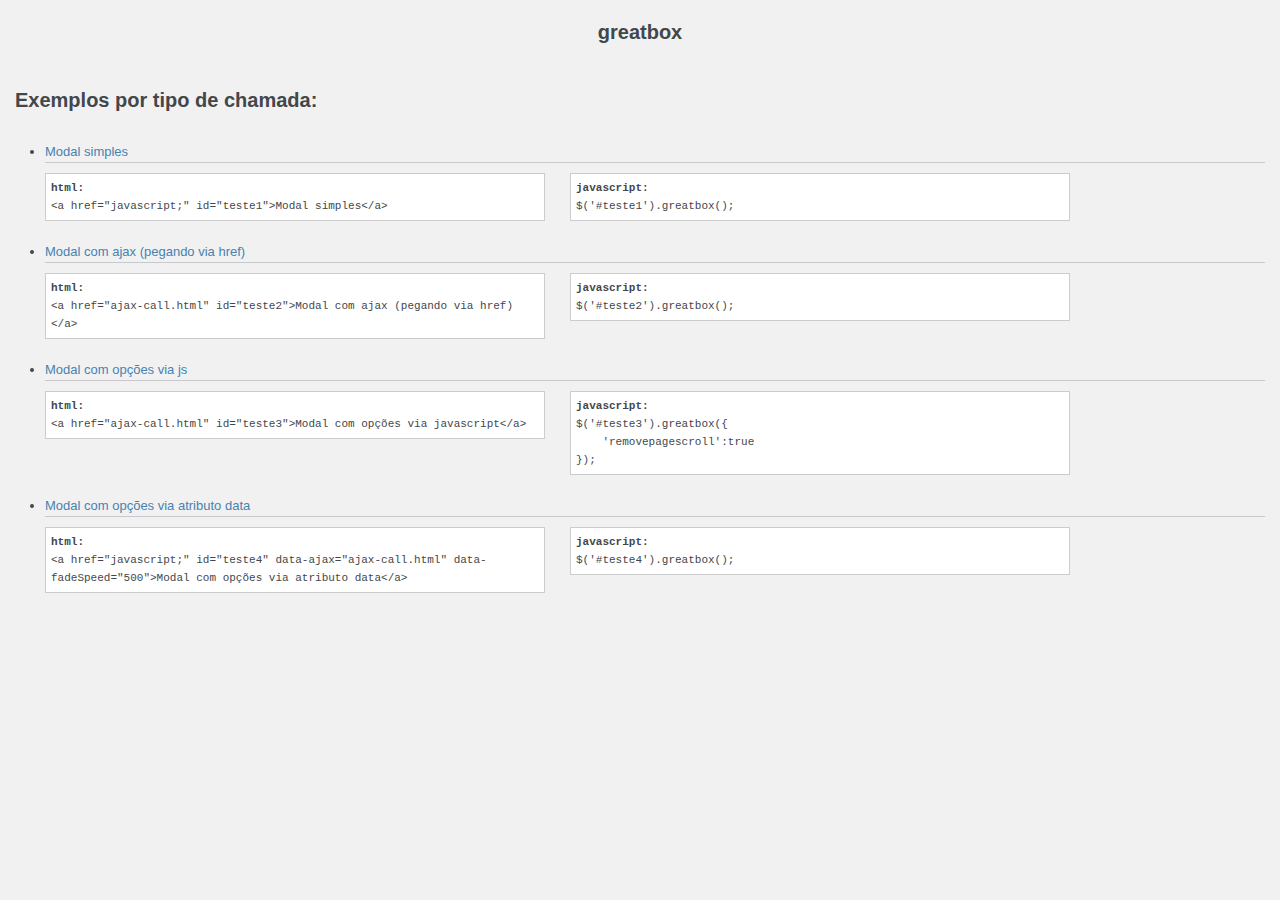
==== index.html @ 9ee6f51a "Centrarlizar modal e remover scroll" ====
<!DOCTYPE HTML>
<html lang="en-US">
<head>
	<meta charset="UTF-8">
	<title>GreatBox - A great jQuery lighbox plugin</title>
	<link rel="stylesheet" type="text/css" href="css/style.css" media="all">
	<script type="text/javascript" src="js/jquery-1.8.2.min.js"></script>
	<script type="text/javascript" src="js/jquery.greatbox.js"></script>
	
	<script type="text/javascript">
		$(document).ready(function(){
			/* Demonstrações  */

			//Modal simples
			$('#teste1').greatbox();

			//Modal com ajax simples
			$('#teste2').greatbox();

			//Modal com opções via js
			$('#teste3').greatbox({'removepagescroll': true});

			//Modal com opções via data
			$('#teste4').greatbox();
		});
	</script>
</head>

<body>
	<div class="entry-content">
		<h1 class="entry-title">greatbox</h1>
		
		<h2>Exemplos por tipo de chamada:</h2>
		<ul>
			<!-- Modal simples -->
			<li>
				<a href="javascript:;" id="teste1">Modal simples</a>
				<code>
					<strong>html:</strong> <br />
					&lt;a href="javascript;" id="teste1"&gt;Modal simples&lt;/a&gt;
				</code>
				<code>
					<strong>javascript:</strong> <br />
					$('#teste1').greatbox();
				</code>
			</li>

			<!-- Modal com ajax simples -->
			<li>
				<a href="ajax-call.html" id="teste2">Modal com ajax (pegando via href)</a>
				<code>
					<strong>html:</strong> <br />
					&lt;a href="ajax-call.html" id="teste2"&gt;Modal com ajax (pegando via href)&lt;/a&gt;
				</code>
				<code>
					<strong>javascript:</strong> <br />
					$('#teste2').greatbox();
				</code>
			</li>

			<!-- Modal com opções via JS -->
			<li>
				<a href="ajax-call.html" id="teste3">Modal com opções via js</a>
				<code>
					<strong>html:</strong> <br />
					&lt;a href="ajax-call.html" id="teste3"&gt;Modal com opções via javascript&lt;/a&gt;
				</code>
				<code>
					<strong>javascript:</strong> <br />
					$('#teste3').greatbox({<br/>
					&nbsp;&nbsp;&nbsp;&nbsp;'removepagescroll':true <br />
					});
				</code>
			</li>

			<!-- Modal com opções via data -->
			<li>
				<a href="javascript;" id="teste4" data-ajax="ajax-call.html" data-fadeSpeed="0" data-removepagescroll="true">Modal com opções via atributo data</a>
				<code>
					<strong>html:</strong> <br />
					&lt;a href="javascript;" id="teste4" data-ajax="ajax-call.html" data-fadeSpeed="500"&gt;Modal com opções via atributo data&lt;/a&gt;
				</code>
				<code>
					<strong>javascript:</strong> <br />
					$('#teste4').greatbox();
				</code>
			</li>
		</ul>
	</div>
</body>
</html>
---- css/style.css ----
/*
 * jQuery greatBox
 * 
 * @project		greatbox
 * @source		https://github.com/rafaheringer/greatbox
 * @version		0.1
 * @package 	layout css
 *
 */

/* 
 * Configurações obrigatórias para
 * o plugin funcionar corretamente.
 * Cuidado ao alterar esta parte.
 */

/* Para que ocupe o site todo */
#greatbox_blackout {
	top: 0px;
	left: 0px;
	right: 0px;
	bottom: 0px;
	z-index: 1000; /* Controle de profundidade na tela */
}

/* Posição fixa na tela, sem que seja afetado pelo scroll */
#greatbox_blackout,
#greatbox_error,
#greatbox {
	position: fixed;
}

#greatbox_loading {
	z-index: 1001; /* Controle de profundidade na tela */
}

#greatbox {
	z-index: 1002; /* Controle de profundidade na tela */
}

#greatbox_error {
	z-index: 1003; /* Controle de profundidade na tela */
}

/* 
 * Área de personalização. O css
 * a seguir serve para exemplo de
 * customização. 
 */
#greatbox_blackout {
	background: rgba(0,0,0,.5);
}

#greatbox {
	min-width: 400px;
	min-height: 200px;
	background: white;
	max-width: 500px;
}

#greatbox_loading {
	width: 100px;
	height: 100px;
	background: white;
	border-radius: 10px;
	position: fixed;
	top: 50%;
	left: 50%;
	margin: -50px 0 0 -50px;
	text-align: center;
}

.greatbox_loadingText {
	line-height: 100px;
}

#greatbox_error {
	width: 500px;
	top: 0;
	left: 50%;
	margin-left: -250px;
	background: white;
	border-radius: 0px 0px 10px 10px;
	text-align: center;
	box-shadow: 0px 0px 5px rgba(0,0,0,0.5);
}

.greatbox_errorText {
	padding: 5px 0px;
	display: block;
}

/*/////////////////////////////////////////////////*/
/*/////////////////////////////////////////////////*/
/*/////////////////////////////////////////////////*/
/*/////////////////////////////////////////////////*/
/*/////////////////////////////////////////////////*/
@import url(http://fonts.googleapis.com/css?family=Copse);html,body,div,span,applet,object,iframe,h1,h2,h3,h4,h5,h6,p,blockquote,pre,a,abbr,acronym,address,big,cite,code,del,dfn,em,font,img,ins,kbd,q,s,samp,small,strike,strong,sub,sup,tt,var,b,u,i,center,dl,dt,dd,ol,ul,li,fieldset,form,label,legend,table,caption,tbody,tfoot,thead,tr,th,td{margin:0;padding:0;border:0;outline:0;font-size:100%;vertical-align:baseline;background:transparent}body{line-height:1}ol,ul{list-style:none}blockquote,q{quotes:none}blockquote:before,blockquote:after,q:before,q:after{content:'';content:none}:focus{outline:0}ins{text-decoration:none}del{text-decoration:line-through}table{border-collapse:collapse;border-spacing:0}.clearfix:after{content:".";display:block;height:0;clear:both;visibility:hidden}.clearfix{display:inline-block}/*\*/.clearfix{display:block}/**/.none{display:none}body{font:13px/21px "Helvetica Neue",Helvetica,Arial,sans-serif;background:#f1f1f1;margin:15px;color:#43474c}.layout-2cr{background-image:url(images/bg-rtl.jpg);background-position:50% 0}.hidden{display:none}.alignleft{float:left}.alignright{float:right}.aligncenter{margin-left:auto;margin-right:auto;display:block;clear:both}.clear{clear:both;display:block;font-size:0;height:0;line-height:0;width:100%}a{border-bottom:1px solid #c7c9cd;color:#4882b1;text-decoration:none;-webkit-transition:color .1s linear;-moz-transition:color .1s linear;-ms-transition:color .1s linear;-o-transition:color .1s linear;transition:color .1s linear}a:hover{color:#43474c}#sidebar a{border-bottom:0}#sidebar a:hover{color:#fff}a img{border:0}a>img{vertical-align:bottom}p,pre,ul,ol,dl,dd,blockquote,address,table,fieldset,form,.gallery-row,.post-thumb,.author-bio,#logo{margin-bottom:20px}.navigation-links,.hfeed,.pinglist{margin-bottom:40px}.hentry{margin-bottom:50px}.widget .children,.entry-content ol ol,.entry-content ol ul,.entry-content ul ul,.comment-body ol ol,.comment-body ol ul,.comment-body ul ul,.widget ul ul{margin-bottom:0}h1,h2,h3,h4,h5,h6{font-weight:bold;padding:0}h1{font-size:24px;line-height:28px}h2{font-size:20px;line-height:22px;margin:0 0 20px 0}h3{font-size:16px;line-height:20px}h4{font-size:14px;line-height:18px}h5{font-size:12px;line-height:18px}h6{font-size:10px;line-height:16px}.entry-content h2{margin:40px 0 20px 0}.entry-content h3{margin:30px 0 15px 0}.page-title{color:#858c96;font-size:12px;font-weight:bold;margin-bottom:20px;text-align:center;text-transform:uppercase}.entry-title,.entry-title a{border-bottom:0;color:#43474c;font-size:20px;font-weight:bold;line-height:34px;text-align:center}.entry-title a:hover{color:#4882b1}.sub-title{background:transparent url(images/sub-title.gif) 0 10px no-repeat;color:#868d97;float:right;padding-left:45px}#container{background:transparent;margin:0 auto;padding-top:20px;width:940px}#primary{background:transparent url(images/sep-light.gif) 0 0 repeat-x;float:left;padding-top:30px;width:540px;text-shadow:0 1px 0 rgba(255,255,255,.8)}.layout-2cr #primary{margin-right:140px}.layout-2cl #primary{float:right;margin-left:140px}#content{margin-bottom:40px}#sidebar{background:transparent url(images/sep-dark.png) 0 0 repeat-x;color:#abb2bf;font-size:12px;line-height:18px;float:right;padding-top:20px;text-shadow:0 -1px 0 rgba(0,0,0,.6);width:200px}.layout-2cr #sidebar{margin-left:40px;margin-right:20px}.layout-2cl #sidebar{float:left;margin-left:20px;margin-right:40px}#footer{clear:both}#header{background:transparent url(images/sep-dark.png) 0 100% repeat-x;margin-bottom:25px;padding-bottom:26px}#logo,#logo a{font-size:28px;line-height:30px;color:#fff;font-weight:bold;text-align:center}#logo a:hover{color:#4882b1;text-decoration:none}#tagline{color:#999;font-size:12px;line-height:20px;font-weight:normal}address{font-style:italic}abbr[title],acronym[title],dfn[title]{cursor:help;border-bottom:1px dotted #666}blockquote{color:#858c96;border-left:2px solid #a5a5a5;padding-left:15px;margin:30px 60px 30px 60px}strong{font-weight:bold}em,dfn,cite{font-style:italic}dfn{font-weight:bold}sup{font-size:11px;vertical-align:top}sub{font-size:11px;vertical-align:bottom}small{font-size:11px}del{text-decoration:line-through}ins{text-decoration:underline}code,pre{line-height:18px}var,kbd,samp,code,pre{font:11px/18px Consolas,"Andale Mono",Courier,"Courier New",monospace;background:#fff;color:#43474c}kbd{font-weight:bold}samp,var{font-style:italic}pre{white-space:pre;overflow:auto;padding:10px;border:1px solid #ddd;clear:both;margin:30px 0}code{padding:3px}ul,ol,dl{margin-left:30px}table{border:1px solid #ccc;border-width:1px;line-height:18px;margin:0 0 22px 0;text-align:left;padding:0 5px}table .even{background:#ddd}caption{text-align:left}tr{border-bottom:1px solid #ccc}th,td{padding:5px;vertical-align:middle;text-align:center}.entry-content{max-width:100%}img.alignleft,img.alignright,img.aligncenter,img.alignnone{background:#fcfcfc;border:1px solid #c6c9cb;-webkit-box-shadow:0 1px 3px rgba(0,0,0,.12);-moz-box-shadow:0 1px 3px rgba(0,0,0,.12);-o-box-shadow:0 1px 3px rgba(0,0,0,.12);box-shadow:0 1px 3px rgba(0,0,0,.12);padding:5px}img.alignleft{float:left;margin:10px 25px 10px 0}img.alignright{display:block;margin:10px 0 25px 20px}img.aligncenter{display:block;clear:both;margin:10px auto}img.alignnone{display:block;margin:10px 0}.wp-caption{text-align:center;margin:10px 20px 10px 20px;font-family:Georgia,"Times New Roman",Times,serif;font-style:italic}.wp-caption a{background:#fcfcfc;border:1px solid #c6c9cb;-webkit-box-shadow:0 1px 3px rgba(0,0,0,.12);-moz-box-shadow:0 1px 3px rgba(0,0,0,.12);-o-box-shadow:0 1px 3px rgba(0,0,0,.12);box-shadow:0 1px 3px rgba(0,0,0,.12);display:inline-block;padding:5px}.wp-caption.aligncenter{margin:20px auto}.wp-caption.alignleft{margin-left:0}.wp-caption.alignright{margin-right:0}.wp-caption.alignnone{margin-left:0}.wp-caption img,.wp-caption img a{margin:0;padding:0;border:0 none}.wp-caption .wp-caption-text{margin:0;padding:5px}.wp-smiley{max-height:13px;margin:0}.gallery{margin:auto}.gallery-image{border:2px solid #efefef;margin-left:0}.gallery-caption{font-family:Georgia,"Times New Roman",Times,serif;font-style:italic;margin-left:0}.gallery{float:left;width:100%}.gallery-item{float:left;margin-left:0;text-align:center}.gallery-item .gallery-caption{margin-bottom:0;padding-right:12%}.gallery-item img{margin:0;padding:0}.gallery-item a{border:5px solid #fff;float:left;margin:0;padding:0}iframe{max-width:100%;margin-bottom:20px}.slider{position:relative}.slides_next,.slides_prev{border-bottom:0;color:#43474c;font-size:12px;position:absolute;bottom:-28px}.slides_next{right:5px}.slides_prev{left:5px}.slides_next:hover,.slides_prev:hover{color:#4882b1}.jp-jplayer{background-color:#292a2b;width:560px}.jp-video-container,.jp-audio-container{bottom:60px;right:36px;position:absolute;width:464px}.jp-interface{position:relative;width:464px;height:40px;background:transparent url(images/media-player.png) no-repeat;z-index:100}.jp-controls{list-style-type:none;padding:0;margin:0}.jp-controls li{display:inline}.jp-controls a{border-bottom:0;position:absolute;overflow:hidden;text-indent:-9999px}.jp-controls a:hover{background-color:transparent}a.jp-play,a.jp-pause{width:33px;height:30px;z-index:1;outline:0;top:0;left:0}a.jp-play{background:url(images/media-player.png) 0 -80px no-repeat}a.jp-play:hover{background-position:0 -40px}a.jp-pause{background:url(images/media-player.png) -40px -80px no-repeat;display:none}a.jp-pause:hover{background-position:-40px -40px}.jp-progress-container{padding:15px 10px;position:absolute;left:40px;top:0;height:10px;width:297px}.jp-progress{background:url(images/media-player.png) 0 -137px repeat-x;position:absolute;width:295px;height:10px;padding:1px}.jp-seek-bar{width:0;height:8px;cursor:pointer;background:url(images/media-player.png) 0 -129px repeat-x;-webkit-border-radius:1px;-moz-border-radius:1px;border-radius:1px}.jp-play-bar{width:0;height:7px;background:url(images/media-player.png) 0 -120px repeat-x;-webkit-border-radius:1px;-moz-border-radius:1px;border-radius:1px}.jp-volume-bar-container{position:absolute;top:0;right:30px;width:52px;height:10px;padding:15px 0}.jp-volume-bar{position:relative;overflow:hidden;background:url(images/media-player.png) 0 -137px repeat-x;width:50px;height:9px;cursor:pointer;top:0;left:18px}.jp-volume-bar-value{width:0;height:8px;margin:1px;background:url(images/media-player.png) 0 -120px repeat-x;-webkit-border-radius:1px;-moz-border-radius:1px;border-radius:1px}a.jp-mute,a.jp-unmute{width:40px;height:40px;z-index:1;outline:0;top:0;right:65px}a.jp-mute{background:transparent url(images/media-player.png) -120px -80px no-repeat}a.jp-mute:hover{background-position:-120px -40px}a.jp-unmute{background:url(images/media-player.png) -80px -80px no-repeat}a.jp-unmute:hover{background-position:-80px -40px}input,textarea,#primary #s,.zilla .gform_wrapper input[type="text"],.zilla .gform_wrapper input[type="url"],.zilla .gform_wrapper input[type="email"],.zilla .gform_wrapper input[type="tel"],.zilla .gform_wrapper input[type="number"],.zilla .gform_wrapper input[type="password"],.zilla .gform_wrapper textarea{color:#43474c;background:#fff;border:1px solid #c8c9c9;-webkit-border-radius:3px;-moz-border-radius:3px;border-radius:3px;-webkit-box-shadow:0 1px 2px rgba(0,0,0,.10) inset;-moz-box-shadow:0 1px 2px rgba(0,0,0,.10) inset;-o-box-shadow:0 1px 2px rgba(0,0,0,.10) inset;box-shadow:0 1px 2px rgba(0,0,0,.10) inset;font:13px/20px "Helvetica Neue",Helvetica,Arial,sans-serif;padding:5px 5px 3px 5px;width:220px}#s{background:#202429 url(images/search.png) 8px 8px no-repeat;-webkit-box-shadow:0 1px 0 rgba(255,255,255,.08),0 1px 4px rgba(0,0,0,.3) inset;-moz-box-shadow:0 1px 0 rgba(255,255,255,.08),0 1px 4px rgba(0,0,0,.3) inset;-o-box-shadow:0 1px 0 rgba(255,255,255,.08),0 1px 4px rgba(0,0,0,.3) inset;box-shadow:0 1px 0 rgba(255,255,255,.08),0 1px 4px rgba(0,0,0,.3) inset;border:0;-webkit-border-radius:25px;-moz-border-radius:25px;border-radius:25px;color:#abb2bf;padding:5px 5px 3px 25px;width:170px}#primary #s{background:#fff url(images/search.png) 8px 8px no-repeat;padding-left:29px;width:90%}#searchform{margin-bottom:0}.zilla .gform_wrapper table.gfield_list input{width:90%}.zilla .gform_wrapper .gfield_time_hour input[type="text"],.zilla .gform_wrapper .gfield_time_minute input[type="text"]{padding:0 2px}textarea,.zilla .gform_wrapper textarea{width:90%}.zilla .gform_wrapper .top_label input.large,.zilla .gform_wrapper .top_label select.large,.zilla .gform_wrapper .top_label textarea.textarea{width:96%}input:focus,textarea:focus,.zilla .gform_wrapper input[type="text"]:focus,.zilla .gform_wrapper input[type="url"]:focus,.zilla .gform_wrapper input[type="email"]:focus,.zilla .gform_wrapper input[type="tel"]:focus,.zilla .gform_wrapper input[type="number"]:focus,.zilla .gform_wrapper input[type="password"]:focus,.zilla .gform_wrapper textarea:focus{border-color:#bbbcbc}input[type="checkbox"]{width:auto}select{background:#fff;border:1px solid #efefef;width:250px}button,#submit,.gform_next_button,.gform_previous_button,.gform_button{background:#f1f1f1 url(images/bg-submit.gif) 0 0 repeat-x;border:1px solid #bebebe;-webkit-box-shadow:0 1px 1px rgba(0,0,0,.1);-moz-box-shadow:0 1px 1px rgba(0,0,0,.1);-o-box-shadow:0 1px 1px rgba(0,0,0,.1);box-shadow:0 1px 1px rgba(0,0,0,.1);color:#444;cursor:pointer;font-weight:bold;padding:4px 12px;text-shadow:0 1px 0(255,255,255,.4);width:auto}button:hover,#submit:hover,.gform_next_button:hover,.gform_previous_button:hover,.gform_button:hover{background:#fff url(images/bg-submit.gif) 0 -28px repeat-x;border-color:#bebebe}button:active,#submit:active,.gform_next_button:active,.gform_previous_button:active,.gform_button:active{-webkit-box-shadow:none;-moz-box-shadow:none;-o-box-shadow:none;box-shadow:none}.zilla .gform_wrapper{border:1px solid #efefef;font-size:14px;line-height:21px;padding:20px 20px 0}.zilla .gform_wrapper .gform_heading{width:100%;margin-bottom:20px}.zilla .gform_wrapper h3.gform_title{width:100%;margin:0 0 10px 0}.zilla .gform_body{border-top:1px solid #efefef;padding-top:20px}.zilla .gform_wrapper .gform_page_footer{margin:20px 0 0;width:100%;border-top:1px solid #efefef}.zilla .gform_wrapper .gsection{border-bottom:0;border-top:1px solid #efefef;padding:20px 0 10px 0;margin:20px 0}.gform_wrapper .gfield{margin-bottom:20px}.zilla .gform_wrapper .gfield_checkbox li,.zilla .gform_wrapper .gfield_radio li{margin-bottom:3px}.zilla .gform_wrapper ul.gfield_radio li input[type="radio"]:checked+label,.zilla .gform_wrapper ul.gfield_checkbox li input[type="checkbox"]:checked+label{color:#000;font-weight:normal}.zilla .gform_wrapper select{color:#333;font-size:13px}.zilla .gform_wrapper .gfield_time_ampm{padding:0}.zilla img.ui-datepicker-trigger{padding-top:6px}.zilla table.ui-datepicker td a{background-color:#fff}.zilla .gform_wrapper .description,.zilla .gform_wrapper .gfield_description,.zilla .gform_wrapper .gsection_description,.zilla .gform_wrapper .instruction,.zilla .gform_wrapper .description_above .gfield_description{color:#a3a3a3;font-size:13px;line-height:20px;padding:0;margin:0}.zilla .gform_wrapper .top_label .gfield_description{margin-bottom:10px}.zilla .gform_wrapper .right_label .gfield_description,.zilla .gform_wrapper .left_label .gfield_description,.zilla .gform_wrapper .left_label .instruction,.zilla .gform_wrapper .right_label .instruction{margin-left:32%}.zilla .gform_wrapper .ginput_complex .ginput_full input{width:96%}.zilla .gform_wrapper .ginput_complex .ginput_full input[type="file"]{width:90%}.zilla .gform_wrapper .field_name_first input,.zilla .gform_wrapper .ginput_complex .ginput_left input,.zilla .gform_wrapper .ginput_complex .ginput_right input,.zilla .gform_wrapper .ginput_complex .ginput_right select{width:92%}.zilla .gform_wrapper .ginput_complex label,.zilla .gform_wrapper .gfield_time_hour label,.zilla .gform_wrapper .gfield_time_minute label,.zilla .gform_wrapper .gfield_date_month label,.zilla .gform_wrapper .gfield_date_day label,.zilla .gform_wrapper .gfield_date_year label,.zilla .gform_wrapper .instruction{color:#777;display:block;font-size:11px;margin:0 0 15px;padding-left:6px;letter-spacing:normal}.zilla .gform_wrapper .gf_progressbar_wrapper{border-bottom:0;width:100%}.zilla .gform_wrapper .gf_progressbar{background-color:#f5f5f5;background-image:none;border:0;-webkit-border-radius:25px;-moz-border-radius:25px;border-radius:25px;overflow:visible}.zilla .gform_wrapper .gf_progressbar_percentage{background:#fff url('images/zilla-progressbar.png') repeat-x 0 -1px;border:1px solid transparent;-webkit-border-radius:25px;-moz-border-radius:25px;border-radius:25px;-webkit-box-shadow:0 1px 1px rgba(0,0,0,.25);-moz-box-shadow:0 1px 1px rgba(0,0,0,.25);box-shadow:0 1px 1px rgba(0,0,0,.25);color:#666;height:18px;font-size:12px;font-weight:bold;text-shadow:0 1px 1px rgba(255,255,255,.5)}.zilla .gform_wrapper .percentbar_blue{border-color:#7cafce;border-bottom:1px solid #4889b4;color:#386079}.zilla .gform_wrapper .percentbar_green{background-position:0 -41px;border-color:#95b763;border-bottom:1px solid #738d4c;color:#56693a}.zilla .gform_wrapper .percentbar_red{background-position:0 -21px;border-color:#d27c6d;border-bottom:1px solid #a63f37;color:#773631}.zilla .gform_wrapper .percentbar_grey{background-position:0 -61px;border-color:#c5c5c5;border-bottom:#b0b0b0}.zilla .gform_wrapper .percentbar_orange{background-position:0 -81px;border-color:#d0ae51;border-bottom:1px solid #b28b37;color:#7b6128}.gform_wrapper .gf_progressbar_percentage span{padding-right:5px}.hentry{clear:both;position:relative}.post-media{background:#fcfcfc url(images/texture.png) 0 100% repeat-x;-webkit-box-shadow:0 1px 3px rgba(0,0,0,.12);-moz-box-shadow:0 1px 3px rgba(0,0,0,.12);-o-box-shadow:0 1px 3px rgba(0,0,0,.12);box-shadow:0 1px 3px rgba(0,0,0,.12);padding:20px 20px 12px;position:relative;border:1px solid #c6c9cb;margin-bottom:10px}.post-media iframe{margin-bottom:0;vertical-align:bottom}.format-standard .post-media{margin-bottom:30px;padding:20px}.more-link{background:transparent url(images/arrow-right.gif) 100% 50% no-repeat;padding-right:15px;border-bottom:0}.more-link span{border-bottom:1px solid #c7c9cd}.format-audio .entry-title,.format-gallery .entry-title,.format-gallery .entry-title a,.format-image .entry-title,.format-video .entry-title{font-size:14px;line-height:18px;margin-bottom:0;margin-top:8px}.format-audio .entry-title,.format-video .entry-title{margin-top:14px}.format-gallery .entry-title{padding:0 50px}.format-link .entry-title{background:#fcfcfc url(images/texture.png) 0 100% repeat-x;border:1px solid #c6c9cb;-webkit-box-shadow:0 1px 3px rgba(0,0,0,.12);-moz-box-shadow:0 1px 3px rgba(0,0,0,.12);-o-box-shadow:0 1px 3px rgba(0,0,0,.12);box-shadow:0 1px 3px rgba(0,0,0,.12);margin-bottom:10px;padding:12px 0}.format-standard .entry-title{margin-bottom:0}.format-link .entry-title a{background:transparent url(images/arrow-right.gif) 100% 50% no-repeat;display:block;font-size:14px;margin:0 20px}.format-quote .entry-title{font-family:'MuseoSlab','Copse',serif;line-height:26px;text-transform:uppercase}.format-audio .entry-content,.format-image .entry-content,.format-link .entry-content,.format-gallery .entry-content,.format-video .entry-content{margin-top:30px}.format-quote .entry-content{clear:both}.format-standard .post-media+.entry-content{background:transparent url(images/bg-content.gif) 0 0 no-repeat;padding-top:35px}.entry-meta{font-size:11px;color:#999;margin-bottom:10px}.entry-meta a{color:#858c96;border-bottom:0}.entry-meta a:hover{color:#4882b1}.entry-header{background:transparent url(images/bg-content.gif) 0 100% no-repeat;margin-bottom:30px;padding-bottom:35px;text-align:center}.entry-footer{padding:0 20px}.entry-footer .comment-count{float:right}.entry-footer .published{float:right;margin-right:4px}.entry-icon{background:transparent url(images/icons.png) -36px 0 no-repeat;position:absolute;top:25px;left:-106px;width:66px;height:32px}.format-aside .entry-icon{background-position:-36px -127px;top:5px}.format-audio .entry-icon{background-position:-36px -90px;height:36px}.format-gallery .entry-icon{background-position:-36px -159px;height:38px}.format-link .entry-icon{background-position:-36px -235px;height:36px;top:15px}.format-quote .entry-icon{background-position:-36px -32px;height:26px}.format-standard .entry-icon{background-position:-36px -198px;height:36px}.format-video .entry-icon{background-position:-36px -56px}.layout-2cr .entry-icon{left:580px;width:68px}.layout-2cr .format-aside .entry-icon{background-position:0 -127px}.layout-2cr .format-audio .entry-icon{background-position:0 -90px}.layout-2cr .format-gallery .entry-icon{background-position:0 -159px}.layout-2cr .format-image .entry-icon{background-position:0 0}.layout-2cr .format-link .entry-icon{background-position:0 -235px}.layout-2cr .format-quote .entry-icon{background-position:0 -32px}.layout-2cr .format-standard .entry-icon{background-position:0 -198px}.layout-2cr .format-video .entry-icon{background-position:0 -56px}.entry-content ul{list-style-type:disc}.entry-content ol{list-style-type:decimal}#comments{clear:both;position:relative}.comments-title,#reply-title{background:transparent url(images/bg-content.gif) 0 100% no-repeat;font-size:16px;font-weight:bold;margin-bottom:30px;padding-bottom:35px;text-align:center}.pings-title{font-size:16px;font-weight:bold;margin-bottom:30px;text-align:center}#comments .entry-icon{background-position:-36px -272px;top:32px}.layout-2cr #comments .entry-icon{background-position:0 -272px}.respond{margin-top:75px;position:relative}#comments .respond .entry-icon{background-position:-36px -307px;height:36px}.layout-2cr #comments .respond .entry-icon{background-position:0 -307px}.comment .respond{margin-top:10px}.comment #respond h3,.comment .respond .entry-icon{background:0;margin:10px 0;padding:0;text-align:left}.commentlist{margin:20px 0 40px 0;list-style-type:none}.pinglist{margin:20px 0 40px 30px;list-style-type:decimal}.comment{margin-top:30px}.comment>div{border-bottom:1px dotted #b0b1b1;margin-left:66px;padding-bottom:5px;position:relative}.children{list-style-type:none;margin-left:66px}.comment span.avatar{background:#fff;-webkit-border-radius:3px;-moz-border-radius:3px;border-radius:3px;float:left;margin:0 10px 0 0;padding:4px;position:absolute;top:0;left:-66px}.comment img.avatar{vertical-align:bottom}.bypostauthor span.avatar{background:#4882b1}.comment-meta{color:#858c96;font-size:12px;line-height:18px;margin-bottom:15px}.comment-meta a{border-bottom:0;color:#858c96}.comment-meta a:hover{color:#4882b1}.comment-author cite{font-weight:bold;font-size:14px;font-style:normal}.nocomments{text-align:center;padding:20px}.comment-body ul{list-style-type:disc}.comment-body ol{list-style-type:decimal}#commentform{margin-top:20px}#commentform input{float:left;margin-right:10px}#commentform textarea{max-width:528px;width:528px}#commentform label,#commentform span{font-size:12px;line-height:18px;position:relative;top:6px}#commentform p{margin-bottom:15px;overflow:hidden}#commentform .comment-form-comment{margin-bottom:10px}.page-navigation,.single-page-navigation{clear:both}.page-navigation .nav-next,.single-page-navigation .nav-previous{float:left}.page-navigation .nav-next a,.single-page-navigation .nav-previous a{background:transparent url(images/arrow-left.gif) 0 50% no-repeat;padding-left:15px;border-bottom:0}.page-navigation .nav-previous,.single-page-navigation .nav-next{float:right}.page-navigation .nav-previous a,.single-page-navigation .nav-next a{background:transparent url(images/arrow-right.gif) 100% 50% no-repeat;padding-right:15px;border-bottom:0}.page-navigation .nav-previous span,.page-navigation .nav-next span,.single-page-navigation .nav-previous span,.single-page-navigation .nav-next span{border-bottom:1px solid #c7c9cd}.comment-navigation{margin-bottom:20px;overflow:hidden}.comment-navigation .nav-next{float:right}.comment-navigation .nav-previous{float:left}#footer{background:transparent url(images/sep-light.gif) 0 0 repeat-x;color:#858c96;font-size:11px;margin-left:400px;margin-top:40px;padding:25px 0;width:540px}.layout-2cr #footer{margin-left:0}#footer a{border-bottom:0;color:#43474c}#footer a:hover{color:#4882b1}.copyright{margin-bottom:0}.page .entry-icon,.error404 .entry-icon{background-position:-36px -198px;height:36px}.layout-2cr .page .entry-icon,.layout-2cr.error404 .entry-icon{background-position:0 -198px}#post-0{position:relative}.search-no-results #post-0{text-align:center}.search-no-results #post-0 ul{list-style:none;margin:0 0 20px}.archive-lists li{line-height:24px;list-style-type:circle}.archive-lists .children{margin-bottom:0}.contactform{margin-left:0}.contactform li{list-style-type:none}.contactform li label{display:block;font-size:12px;margin-bottom:10px;padding-left:3px}.contactform li input[type="text"]{width:300px;margin-bottom:15px}.contactform li textarea{width:97%;height:200px;margin-bottom:15px}.contactform li button{-webkit-border-radius:3px;-moz-border-radius:3px;border-radius:3px;float:right;font:13px/20px "Helvetica Neue",Helvetica,Arial,sans-serif;font-weight:bold;padding:2px 8px}label.error{color:red}.archive-lists h4{margin-bottom:20px}.widget{margin-bottom:30px;padding:0}.widget-title{background:transparent url(images/sep-dark.png) 0 5px repeat-x;color:#abb2bf;font-size:14px;font-weight:bold;margin-bottom:20px;text-shadow:0 -1px 0 rgba(0,0,0,.6)}.widget-title span{background:transparent url(images/bg-sidebar-title.png) 0 0 repeat;padding-right:7px}.widget ul{list-style-type:none;margin-bottom:0;margin-left:0}.widget ol{list-style-type:decimal;margin-bottom:0;margin-left:0}.intro{margin-bottom:20px;text-align:center}.widget_nav_menu{background-color:#636f87;-webkit-border-radius:3px;-moz-border-radius:3px;border-radius:3px;-webkit-box-shadow:0 -1px 0 rgba(255,255,255,.45),0 1px 2px rgba(0,0,0,.6);-moz-box-shadow:0 -1px 0 rgba(255,255,255,.45),0 1px 2px rgba(0,0,0,.6);-o-box-shadow:0 -1px 0 rgba(255,255,255,.45),0 1px 2px rgba(0,0,0,.6);box-shadow:0 -1px 0 rgba(255,255,255,.45),0 1px 2px rgba(0,0,0,.6);margin-bottom:35px;padding:6px}.widget_nav_menu ul{border-top:1px solid #25272b;border-bottom:1px solid #8a93a5;-webkit-border-radius:3px;-moz-border-radius:3px;border-radius:3px;margin:0}.widget_nav_menu li{list-style:none}.widget_nav_menu a{background:#16191d url(images/bg-menu.png) 0 0 repeat-x;border-left:1px solid #24262c;border-right:1px solid #24262c;color:#abb2bf;display:block;padding:8px 9px}.widget_nav_menu a:hover,.widget_nav_menu .current-menu-item a,.widget_nav_menu .current_page_item a{background:#16191d url(images/bg-menu-hover.png) 0 0 repeat-x;color:#fff}.widget_nav_menu li:first-child a{-webkit-border-radius:3px 3px 0 0;-moz-border-radius:3px 3px 0 0;border-radius:3px 3px 0 0}.widget_nav_menu li:last-child a{-webkit-border-radius:0 0 3px 3px;-moz-border-radius:0 0 3px 3px;border-radius:0 0 3px 3px}.tagcloud a{background:transparent url(images/bg-button.png) 0 0 repeat-x;-webkit-box-shadow:0 1px 2px rgba(0,0,0,.6);-moz-box-shadow:0 1px 2px rgba(0,0,0,.6);-o-box-shadow:0 1px 2px rgba(0,0,0,.6);box-shadow:0 1px 2px rgba(0,0,0,.6);-webkit-border-radius:3px;-moz-border-radius:3px;border-radius:3px;color:#22272f;display:inline-block;font-size:12px;margin:0 2px 5px 0;padding:3px 10px;text-shadow:0 1px 0 rgba(255,255,255,.2)}.tagcloud a:hover{background-position:0 -24px;color:#fff;text-shadow:0 -1px 0 rgba(0,0,0,.30)}.tagcloud a:active{-webkit-box-shadow:none;-moz-box-shadow:none;-o-box-shadow:none;box-shadow:none;position:relative;top:1px}.widget_search form,.widget_search fieldset{margin:0}.widget_calendar caption{margin-bottom:5px}.widget_calendar table{width:100%}#twitter-holder{background:url(images/ajax-loader.gif) no-repeat center;min-height:20px}.zilla_tweet_widget ul{margin:0 0 10px 0;list-style-type:none}.zilla_tweet_widget li{padding:8px 0}.zilla_tweet_widget li:first-child{padding-top:0}.zilla_tweet_widget li>a{display:block;font-size:11px;margin-top:4px}a.twitter-link{background:transparent url(images/bg-button.png) 0 0 repeat-x;-webkit-box-shadow:0 1px 2px rgba(0,0,0,.6);-moz-box-shadow:0 1px 2px rgba(0,0,0,.6);-o-box-shadow:0 1px 2px rgba(0,0,0,.6);box-shadow:0 1px 2px rgba(0,0,0,.6);-webkit-border-radius:3px;-moz-border-radius:3px;border-radius:3px;color:#22272f;display:inline-block;font-size:12px;margin:0 2px 5px 0;padding:3px 10px;text-shadow:0 1px 0 rgba(255,255,255,.2)}a.twitter-link:hover{background-position:0 -24px;color:#fff;text-shadow:0 -1px 0 rgba(0,0,0,.30)}a.twitter-link:active{-webkit-box-shadow:none;-moz-box-shadow:none;-o-box-shadow:none;box-shadow:none;position:relative;top:1px}.zilla_flickr_widget{margin-bottom:25px;padding-right:0}.zilla_flickr_widget>div{margin-right:-20px;padding-right:10px}.flickr_badge_image{float:left;margin:0 10px 10px 0;background:#636f87;border-top:1px solid #8a93a5;-webkit-border-radius:3px;-moz-border-radius:3px;border-radius:3px;-webkit-box-shadow:0 1px 2px rgba(0,0,0,.6);-moz-box-shadow:0 1px 2px rgba(0,0,0,.6);-o-box-shadow:0 1px 2px rgba(0,0,0,.6);box-shadow:0 1px 2px rgba(0,0,0,.6);padding:4px;-webkit-transition:background-color .1s linear;-moz-transition:background-color .1s linear;-ms-transition:background-color .1s linear;-o-transition:background-color .1s linear;transition:background-color .1s linear}.flickr_badge_image:hover{background-color:#4882b1;border-top:1px solid #a6c2d9}.flickr_badge_image img{background:#636f87;border-top:1px solid rgba(0,0,0,.4);border-bottom:1px solid #8a93a5;border-right:1px solid rgba(0,0,0,.3);border-left:1px solid rgba(0,0,0,.3);height:50px;width:50px}.zilla_video{margin-bottom:10px}.zilla-social img{margin:0 2px 4px 2px}.zilla-social img:hover{opacity:.7}.ie input,.ie textarea,.ie #s,.ie .zilla .gform_wrapper input[type="text"],.ie .zilla .gform_wrapper input[type="url"],.ie .zilla .gform_wrapper input[type="email"],.ie .zilla .gform_wrapper input[type="tel"],.ie .zilla .gform_wrapper input[type="number"],.ie .zilla .gform_wrapper input[type="password"],.ie .zilla .gform_wrapper textarea{padding-top:5px;padding-bottom:5px;padding-right:5px}.ie7 .wp-caption a,.ie7 .tagcloud a,.ie7 a.twitter-link{display:inline;zoom:1}@media only screen and (max-width :960px){body.layout-2cr{background-position:-810px 0}body.layout-2cl{background-position:-810px 0}}

li {clear: both; padding-top: 10px;}
li a {display: block;}
code {white-space: normal; background: white;border: 1px solid #ccc; display: block; padding: 5px; margin: 10px 25px 10px 0; float: left; width: 40%;}
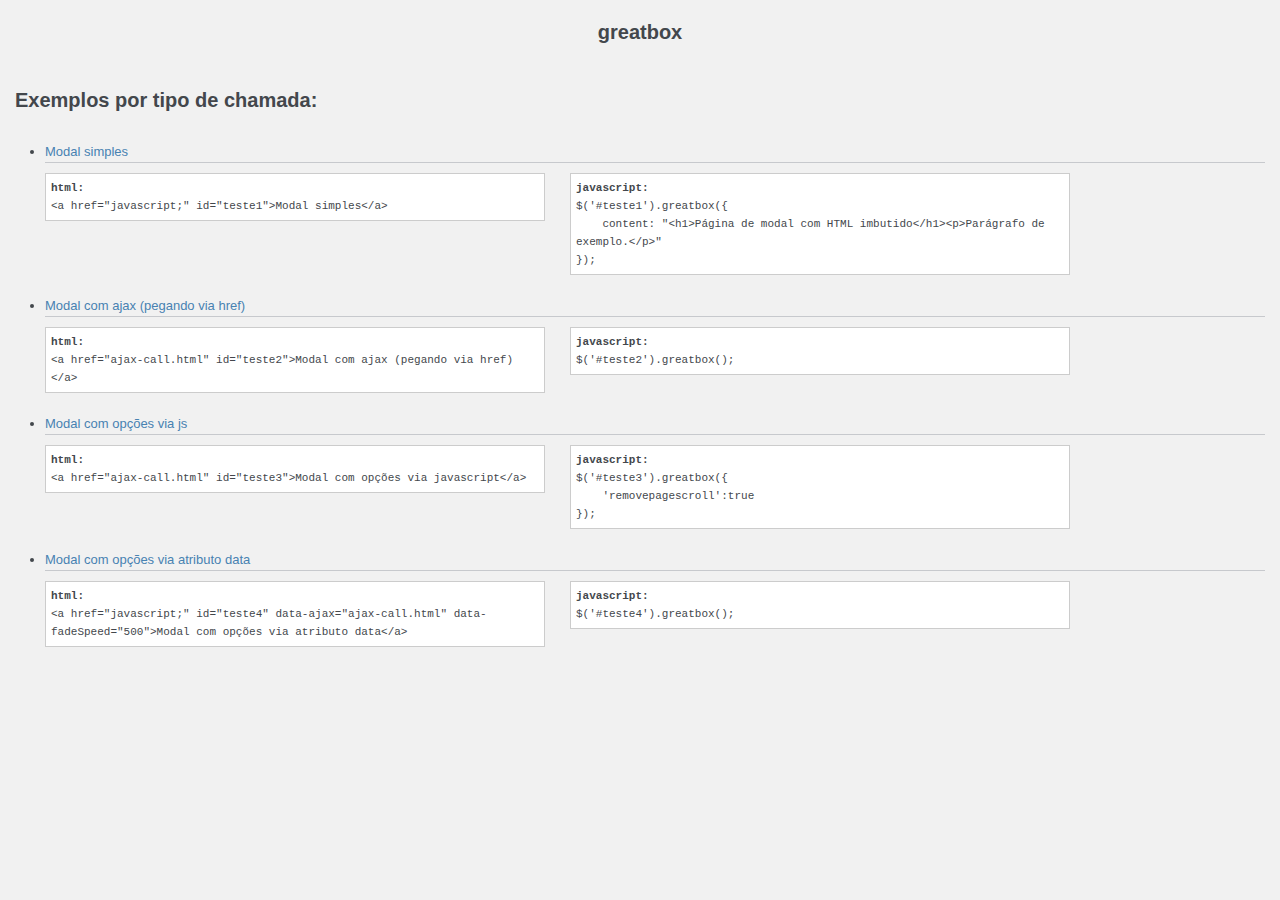
==== commit 33386746: "Suporte a passar HTML ou elemento" ====
--- a/index.html
+++ b/index.html
@@ -12,7 +12,9 @@
 			/* Demonstrações  */
 
 			//Modal simples
-			$('#teste1').greatbox();
+			$('#teste1').greatbox({
+				content: "<h1>Página de modal com HTML imbutido</h1><p>Parágrafo de exemplo.</p>"
+			});
 
 			//Modal com ajax simples
 			$('#teste2').greatbox();
@@ -41,7 +43,9 @@
 				</code>
 				<code>
 					<strong>javascript:</strong> <br />
-					$('#teste1').greatbox();
+					$('#teste1').greatbox({<br />
+					&nbsp;&nbsp;&nbsp;&nbsp;content: "&lt;h1&gt;Página de modal com HTML imbutido&lt;/h1&gt;&lt;p&gt;Parágrafo de exemplo.&lt;/p&gt;"<br />
+					});
 				</code>
 			</li>
 
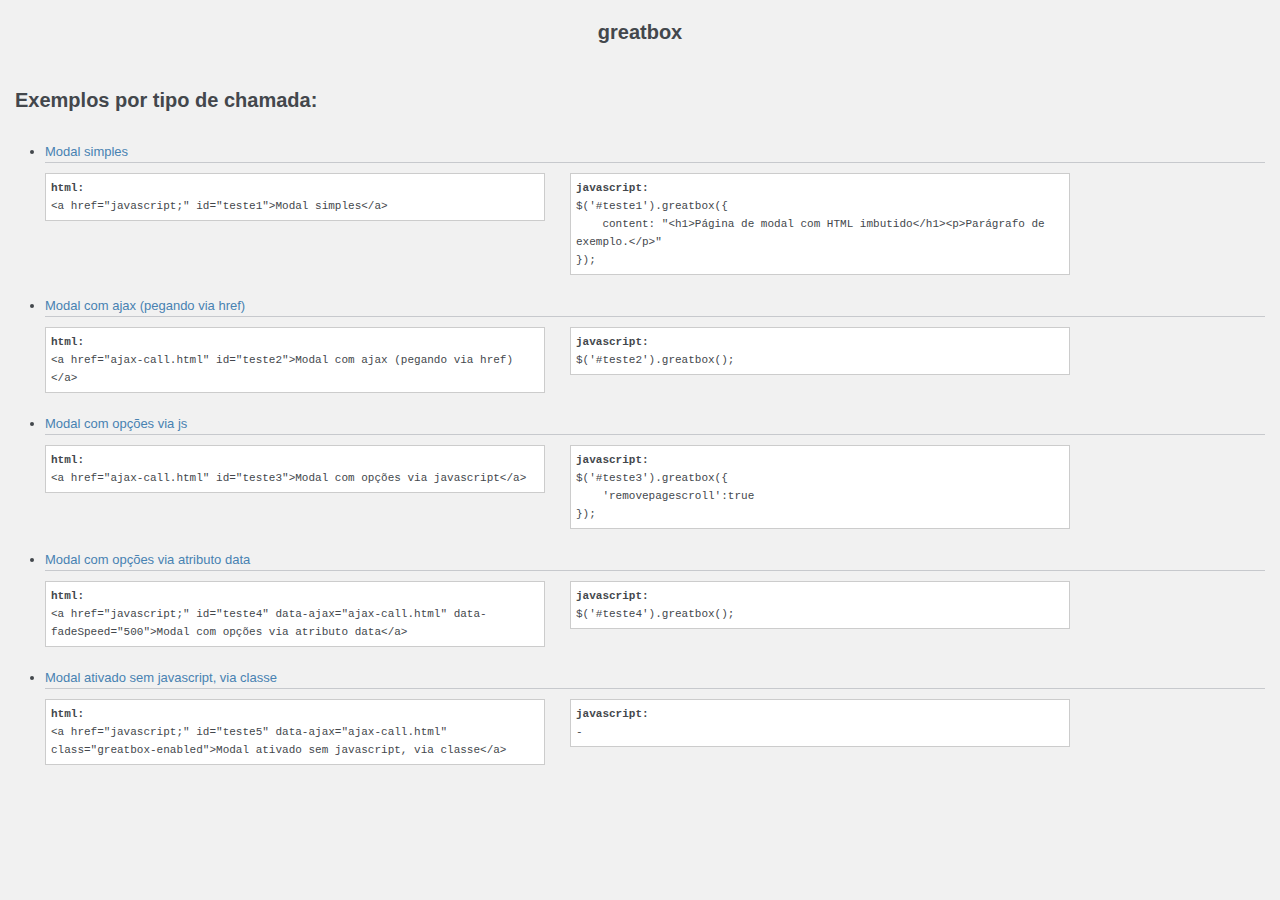
==== commit b250a17a: "Suporte a chamada por classe, sem js" ====
--- a/index.html
+++ b/index.html
@@ -1,95 +1,113 @@
-<!DOCTYPE HTML>
-<html lang="en-US">
-<head>
-	<meta charset="UTF-8">
-	<title>GreatBox - A great jQuery lighbox plugin</title>
-	<link rel="stylesheet" type="text/css" href="css/style.css" media="all">
-	<script type="text/javascript" src="js/jquery-1.8.2.min.js"></script>
-	<script type="text/javascript" src="js/jquery.greatbox.js"></script>
-	
-	<script type="text/javascript">
-		$(document).ready(function(){
-			/* Demonstrações  */
-
-			//Modal simples
-			$('#teste1').greatbox({
-				content: "<h1>Página de modal com HTML imbutido</h1><p>Parágrafo de exemplo.</p>"
-			});
-
-			//Modal com ajax simples
-			$('#teste2').greatbox();
-
-			//Modal com opções via js
-			$('#teste3').greatbox({'removepagescroll': true});
-
-			//Modal com opções via data
-			$('#teste4').greatbox();
-		});
-	</script>
-</head>
-
-<body>
-	<div class="entry-content">
-		<h1 class="entry-title">greatbox</h1>
-		
-		<h2>Exemplos por tipo de chamada:</h2>
-		<ul>
-			<!-- Modal simples -->
-			<li>
-				<a href="javascript:;" id="teste1">Modal simples</a>
-				<code>
-					<strong>html:</strong> <br />
-					&lt;a href="javascript;" id="teste1"&gt;Modal simples&lt;/a&gt;
-				</code>
-				<code>
-					<strong>javascript:</strong> <br />
-					$('#teste1').greatbox({<br />
-					&nbsp;&nbsp;&nbsp;&nbsp;content: "&lt;h1&gt;Página de modal com HTML imbutido&lt;/h1&gt;&lt;p&gt;Parágrafo de exemplo.&lt;/p&gt;"<br />
-					});
-				</code>
-			</li>
-
-			<!-- Modal com ajax simples -->
-			<li>
-				<a href="ajax-call.html" id="teste2">Modal com ajax (pegando via href)</a>
-				<code>
-					<strong>html:</strong> <br />
-					&lt;a href="ajax-call.html" id="teste2"&gt;Modal com ajax (pegando via href)&lt;/a&gt;
-				</code>
-				<code>
-					<strong>javascript:</strong> <br />
-					$('#teste2').greatbox();
-				</code>
-			</li>
-
-			<!-- Modal com opções via JS -->
-			<li>
-				<a href="ajax-call.html" id="teste3">Modal com opções via js</a>
-				<code>
-					<strong>html:</strong> <br />
-					&lt;a href="ajax-call.html" id="teste3"&gt;Modal com opções via javascript&lt;/a&gt;
-				</code>
-				<code>
-					<strong>javascript:</strong> <br />
-					$('#teste3').greatbox({<br/>
-					&nbsp;&nbsp;&nbsp;&nbsp;'removepagescroll':true <br />
-					});
-				</code>
-			</li>
-
-			<!-- Modal com opções via data -->
-			<li>
-				<a href="javascript;" id="teste4" data-ajax="ajax-call.html" data-fadeSpeed="0" data-removepagescroll="true">Modal com opções via atributo data</a>
-				<code>
-					<strong>html:</strong> <br />
-					&lt;a href="javascript;" id="teste4" data-ajax="ajax-call.html" data-fadeSpeed="500"&gt;Modal com opções via atributo data&lt;/a&gt;
-				</code>
-				<code>
-					<strong>javascript:</strong> <br />
-					$('#teste4').greatbox();
-				</code>
-			</li>
-		</ul>
-	</div>
-</body>
+<!DOCTYPE HTML>
+<html lang="en-US">
+<head>
+	<meta charset="UTF-8">
+	<title>GreatBox - A great jQuery lighbox plugin</title>
+	<link rel="stylesheet" type="text/css" href="css/style.css" media="all">
+	<script type="text/javascript" src="js/jquery-1.8.2.min.js"></script>
+	<script type="text/javascript" src="js/jquery.greatbox.js"></script>
+	
+	<script type="text/javascript">
+		$(document).ready(function(){
+			/* Demonstrações  */
+
+			//Seta padrões para todos os modais
+			$.greatbox.setDefaults({
+				removepagescroll: true
+			});
+
+			//Modal simples
+			$('#teste1').greatbox({
+				content: "<h1>Página de modal com HTML imbutido</h1><p>Parágrafo de exemplo.</p>"
+			});
+
+			//Modal com ajax simples
+			$('#teste2').greatbox();
+
+			//Modal com opções via js
+			$('#teste3').greatbox({'removepagescroll': true});
+
+			//Modal com opções via data
+			$('#teste4').greatbox();
+		});
+	</script>
+</head>
+
+<body>
+	<div class="entry-content">
+		<h1 class="entry-title">greatbox</h1>
+		
+		<h2>Exemplos por tipo de chamada:</h2>
+		<ul>
+			<!-- Modal simples -->
+			<li>
+				<a href="javascript:;" id="teste1">Modal simples</a>
+				<code>
+					<strong>html:</strong> <br />
+					&lt;a href="javascript;" id="teste1"&gt;Modal simples&lt;/a&gt;
+				</code>
+				<code>
+					<strong>javascript:</strong> <br />
+					$('#teste1').greatbox({<br />
+					&nbsp;&nbsp;&nbsp;&nbsp;content: "&lt;h1&gt;Página de modal com HTML imbutido&lt;/h1&gt;&lt;p&gt;Parágrafo de exemplo.&lt;/p&gt;"<br />
+					});
+				</code>
+			</li>
+
+			<!-- Modal com ajax simples -->
+			<li>
+				<a href="ajax-call.html" id="teste2">Modal com ajax (pegando via href)</a>
+				<code>
+					<strong>html:</strong> <br />
+					&lt;a href="ajax-call.html" id="teste2"&gt;Modal com ajax (pegando via href)&lt;/a&gt;
+				</code>
+				<code>
+					<strong>javascript:</strong> <br />
+					$('#teste2').greatbox();
+				</code>
+			</li>
+
+			<!-- Modal com opções via JS -->
+			<li>
+				<a href="ajax-call.html" id="teste3">Modal com opções via js</a>
+				<code>
+					<strong>html:</strong> <br />
+					&lt;a href="ajax-call.html" id="teste3"&gt;Modal com opções via javascript&lt;/a&gt;
+				</code>
+				<code>
+					<strong>javascript:</strong> <br />
+					$('#teste3').greatbox({<br/>
+					&nbsp;&nbsp;&nbsp;&nbsp;'removepagescroll':true <br />
+					});
+				</code>
+			</li>
+
+			<!-- Modal com opções via data -->
+			<li>
+				<a href="javascript;" id="teste4" data-ajax="ajax-call.html" data-fadeSpeed="0" data-removepagescroll="true">Modal com opções via atributo data</a>
+				<code>
+					<strong>html:</strong> <br />
+					&lt;a href="javascript;" id="teste4" data-ajax="ajax-call.html" data-fadeSpeed="500"&gt;Modal com opções via atributo data&lt;/a&gt;
+				</code>
+				<code>
+					<strong>javascript:</strong> <br />
+					$('#teste4').greatbox();
+				</code>
+			</li>
+
+			<!-- Modal ativado sem javascript -->
+			<li>
+				<a href="javascript;" id="teste5" data-ajax="ajax-call.html" class="greatbox-enabled">Modal ativado sem javascript, via classe</a>
+				<code>
+					<strong>html:</strong> <br />
+					&lt;a href="javascript;" id="teste5" data-ajax="ajax-call.html" class="greatbox-enabled"&gt;Modal ativado sem javascript, via classe&lt;/a&gt;
+				</code>
+				<code>
+					<strong>javascript:</strong> <br />
+					-
+				</code>
+			</li>
+		</ul>
+	</div>
+</body>
 </html>--- a/css/style.css
+++ b/css/style.css
@@ -1,102 +1,116 @@
-/*
- * jQuery greatBox
- * 
- * @project		greatbox
- * @source		https://github.com/rafaheringer/greatbox
- * @version		0.1
- * @package 	layout css
- *
- */
-
-/* 
- * Configurações obrigatórias para
- * o plugin funcionar corretamente.
- * Cuidado ao alterar esta parte.
- */
-
-/* Para que ocupe o site todo */
-#greatbox_blackout {
-	top: 0px;
-	left: 0px;
-	right: 0px;
-	bottom: 0px;
-	z-index: 1000; /* Controle de profundidade na tela */
-}
-
-/* Posição fixa na tela, sem que seja afetado pelo scroll */
-#greatbox_blackout,
-#greatbox_error,
-#greatbox {
-	position: fixed;
-}
-
-#greatbox_loading {
-	z-index: 1001; /* Controle de profundidade na tela */
-}
-
-#greatbox {
-	z-index: 1002; /* Controle de profundidade na tela */
-}
-
-#greatbox_error {
-	z-index: 1003; /* Controle de profundidade na tela */
-}
-
-/* 
- * Área de personalização. O css
- * a seguir serve para exemplo de
- * customização. 
- */
-#greatbox_blackout {
-	background: rgba(0,0,0,.5);
-}
-
-#greatbox {
-	min-width: 400px;
-	min-height: 200px;
-	background: white;
-	max-width: 500px;
-}
-
-#greatbox_loading {
-	width: 100px;
-	height: 100px;
-	background: white;
-	border-radius: 10px;
-	position: fixed;
-	top: 50%;
-	left: 50%;
-	margin: -50px 0 0 -50px;
-	text-align: center;
-}
-
-.greatbox_loadingText {
-	line-height: 100px;
-}
-
-#greatbox_error {
-	width: 500px;
-	top: 0;
-	left: 50%;
-	margin-left: -250px;
-	background: white;
-	border-radius: 0px 0px 10px 10px;
-	text-align: center;
-	box-shadow: 0px 0px 5px rgba(0,0,0,0.5);
-}
-
-.greatbox_errorText {
-	padding: 5px 0px;
-	display: block;
-}
-
-/*/////////////////////////////////////////////////*/
-/*/////////////////////////////////////////////////*/
-/*/////////////////////////////////////////////////*/
-/*/////////////////////////////////////////////////*/
-/*/////////////////////////////////////////////////*/
-@import url(http://fonts.googleapis.com/css?family=Copse);html,body,div,span,applet,object,iframe,h1,h2,h3,h4,h5,h6,p,blockquote,pre,a,abbr,acronym,address,big,cite,code,del,dfn,em,font,img,ins,kbd,q,s,samp,small,strike,strong,sub,sup,tt,var,b,u,i,center,dl,dt,dd,ol,ul,li,fieldset,form,label,legend,table,caption,tbody,tfoot,thead,tr,th,td{margin:0;padding:0;border:0;outline:0;font-size:100%;vertical-align:baseline;background:transparent}body{line-height:1}ol,ul{list-style:none}blockquote,q{quotes:none}blockquote:before,blockquote:after,q:before,q:after{content:'';content:none}:focus{outline:0}ins{text-decoration:none}del{text-decoration:line-through}table{border-collapse:collapse;border-spacing:0}.clearfix:after{content:".";display:block;height:0;clear:both;visibility:hidden}.clearfix{display:inline-block}/*\*/.clearfix{display:block}/**/.none{display:none}body{font:13px/21px "Helvetica Neue",Helvetica,Arial,sans-serif;background:#f1f1f1;margin:15px;color:#43474c}.layout-2cr{background-image:url(images/bg-rtl.jpg);background-position:50% 0}.hidden{display:none}.alignleft{float:left}.alignright{float:right}.aligncenter{margin-left:auto;margin-right:auto;display:block;clear:both}.clear{clear:both;display:block;font-size:0;height:0;line-height:0;width:100%}a{border-bottom:1px solid #c7c9cd;color:#4882b1;text-decoration:none;-webkit-transition:color .1s linear;-moz-transition:color .1s linear;-ms-transition:color .1s linear;-o-transition:color .1s linear;transition:color .1s linear}a:hover{color:#43474c}#sidebar a{border-bottom:0}#sidebar a:hover{color:#fff}a img{border:0}a>img{vertical-align:bottom}p,pre,ul,ol,dl,dd,blockquote,address,table,fieldset,form,.gallery-row,.post-thumb,.author-bio,#logo{margin-bottom:20px}.navigation-links,.hfeed,.pinglist{margin-bottom:40px}.hentry{margin-bottom:50px}.widget .children,.entry-content ol ol,.entry-content ol ul,.entry-content ul ul,.comment-body ol ol,.comment-body ol ul,.comment-body ul ul,.widget ul ul{margin-bottom:0}h1,h2,h3,h4,h5,h6{font-weight:bold;padding:0}h1{font-size:24px;line-height:28px}h2{font-size:20px;line-height:22px;margin:0 0 20px 0}h3{font-size:16px;line-height:20px}h4{font-size:14px;line-height:18px}h5{font-size:12px;line-height:18px}h6{font-size:10px;line-height:16px}.entry-content h2{margin:40px 0 20px 0}.entry-content h3{margin:30px 0 15px 0}.page-title{color:#858c96;font-size:12px;font-weight:bold;margin-bottom:20px;text-align:center;text-transform:uppercase}.entry-title,.entry-title a{border-bottom:0;color:#43474c;font-size:20px;font-weight:bold;line-height:34px;text-align:center}.entry-title a:hover{color:#4882b1}.sub-title{background:transparent url(images/sub-title.gif) 0 10px no-repeat;color:#868d97;float:right;padding-left:45px}#container{background:transparent;margin:0 auto;padding-top:20px;width:940px}#primary{background:transparent url(images/sep-light.gif) 0 0 repeat-x;float:left;padding-top:30px;width:540px;text-shadow:0 1px 0 rgba(255,255,255,.8)}.layout-2cr #primary{margin-right:140px}.layout-2cl #primary{float:right;margin-left:140px}#content{margin-bottom:40px}#sidebar{background:transparent url(images/sep-dark.png) 0 0 repeat-x;color:#abb2bf;font-size:12px;line-height:18px;float:right;padding-top:20px;text-shadow:0 -1px 0 rgba(0,0,0,.6);width:200px}.layout-2cr #sidebar{margin-left:40px;margin-right:20px}.layout-2cl #sidebar{float:left;margin-left:20px;margin-right:40px}#footer{clear:both}#header{background:transparent url(images/sep-dark.png) 0 100% repeat-x;margin-bottom:25px;padding-bottom:26px}#logo,#logo a{font-size:28px;line-height:30px;color:#fff;font-weight:bold;text-align:center}#logo a:hover{color:#4882b1;text-decoration:none}#tagline{color:#999;font-size:12px;line-height:20px;font-weight:normal}address{font-style:italic}abbr[title],acronym[title],dfn[title]{cursor:help;border-bottom:1px dotted #666}blockquote{color:#858c96;border-left:2px solid #a5a5a5;padding-left:15px;margin:30px 60px 30px 60px}strong{font-weight:bold}em,dfn,cite{font-style:italic}dfn{font-weight:bold}sup{font-size:11px;vertical-align:top}sub{font-size:11px;vertical-align:bottom}small{font-size:11px}del{text-decoration:line-through}ins{text-decoration:underline}code,pre{line-height:18px}var,kbd,samp,code,pre{font:11px/18px Consolas,"Andale Mono",Courier,"Courier New",monospace;background:#fff;color:#43474c}kbd{font-weight:bold}samp,var{font-style:italic}pre{white-space:pre;overflow:auto;padding:10px;border:1px solid #ddd;clear:both;margin:30px 0}code{padding:3px}ul,ol,dl{margin-left:30px}table{border:1px solid #ccc;border-width:1px;line-height:18px;margin:0 0 22px 0;text-align:left;padding:0 5px}table .even{background:#ddd}caption{text-align:left}tr{border-bottom:1px solid #ccc}th,td{padding:5px;vertical-align:middle;text-align:center}.entry-content{max-width:100%}img.alignleft,img.alignright,img.aligncenter,img.alignnone{background:#fcfcfc;border:1px solid #c6c9cb;-webkit-box-shadow:0 1px 3px rgba(0,0,0,.12);-moz-box-shadow:0 1px 3px rgba(0,0,0,.12);-o-box-shadow:0 1px 3px rgba(0,0,0,.12);box-shadow:0 1px 3px rgba(0,0,0,.12);padding:5px}img.alignleft{float:left;margin:10px 25px 10px 0}img.alignright{display:block;margin:10px 0 25px 20px}img.aligncenter{display:block;clear:both;margin:10px auto}img.alignnone{display:block;margin:10px 0}.wp-caption{text-align:center;margin:10px 20px 10px 20px;font-family:Georgia,"Times New Roman",Times,serif;font-style:italic}.wp-caption a{background:#fcfcfc;border:1px solid #c6c9cb;-webkit-box-shadow:0 1px 3px rgba(0,0,0,.12);-moz-box-shadow:0 1px 3px rgba(0,0,0,.12);-o-box-shadow:0 1px 3px rgba(0,0,0,.12);box-shadow:0 1px 3px rgba(0,0,0,.12);display:inline-block;padding:5px}.wp-caption.aligncenter{margin:20px auto}.wp-caption.alignleft{margin-left:0}.wp-caption.alignright{margin-right:0}.wp-caption.alignnone{margin-left:0}.wp-caption img,.wp-caption img a{margin:0;padding:0;border:0 none}.wp-caption .wp-caption-text{margin:0;padding:5px}.wp-smiley{max-height:13px;margin:0}.gallery{margin:auto}.gallery-image{border:2px solid #efefef;margin-left:0}.gallery-caption{font-family:Georgia,"Times New Roman",Times,serif;font-style:italic;margin-left:0}.gallery{float:left;width:100%}.gallery-item{float:left;margin-left:0;text-align:center}.gallery-item .gallery-caption{margin-bottom:0;padding-right:12%}.gallery-item img{margin:0;padding:0}.gallery-item a{border:5px solid #fff;float:left;margin:0;padding:0}iframe{max-width:100%;margin-bottom:20px}.slider{position:relative}.slides_next,.slides_prev{border-bottom:0;color:#43474c;font-size:12px;position:absolute;bottom:-28px}.slides_next{right:5px}.slides_prev{left:5px}.slides_next:hover,.slides_prev:hover{color:#4882b1}.jp-jplayer{background-color:#292a2b;width:560px}.jp-video-container,.jp-audio-container{bottom:60px;right:36px;position:absolute;width:464px}.jp-interface{position:relative;width:464px;height:40px;background:transparent url(images/media-player.png) no-repeat;z-index:100}.jp-controls{list-style-type:none;padding:0;margin:0}.jp-controls li{display:inline}.jp-controls a{border-bottom:0;position:absolute;overflow:hidden;text-indent:-9999px}.jp-controls a:hover{background-color:transparent}a.jp-play,a.jp-pause{width:33px;height:30px;z-index:1;outline:0;top:0;left:0}a.jp-play{background:url(images/media-player.png) 0 -80px no-repeat}a.jp-play:hover{background-position:0 -40px}a.jp-pause{background:url(images/media-player.png) -40px -80px no-repeat;display:none}a.jp-pause:hover{background-position:-40px -40px}.jp-progress-container{padding:15px 10px;position:absolute;left:40px;top:0;height:10px;width:297px}.jp-progress{background:url(images/media-player.png) 0 -137px repeat-x;position:absolute;width:295px;height:10px;padding:1px}.jp-seek-bar{width:0;height:8px;cursor:pointer;background:url(images/media-player.png) 0 -129px repeat-x;-webkit-border-radius:1px;-moz-border-radius:1px;border-radius:1px}.jp-play-bar{width:0;height:7px;background:url(images/media-player.png) 0 -120px repeat-x;-webkit-border-radius:1px;-moz-border-radius:1px;border-radius:1px}.jp-volume-bar-container{position:absolute;top:0;right:30px;width:52px;height:10px;padding:15px 0}.jp-volume-bar{position:relative;overflow:hidden;background:url(images/media-player.png) 0 -137px repeat-x;width:50px;height:9px;cursor:pointer;top:0;left:18px}.jp-volume-bar-value{width:0;height:8px;margin:1px;background:url(images/media-player.png) 0 -120px repeat-x;-webkit-border-radius:1px;-moz-border-radius:1px;border-radius:1px}a.jp-mute,a.jp-unmute{width:40px;height:40px;z-index:1;outline:0;top:0;right:65px}a.jp-mute{background:transparent url(images/media-player.png) -120px -80px no-repeat}a.jp-mute:hover{background-position:-120px -40px}a.jp-unmute{background:url(images/media-player.png) -80px -80px no-repeat}a.jp-unmute:hover{background-position:-80px -40px}input,textarea,#primary #s,.zilla .gform_wrapper input[type="text"],.zilla .gform_wrapper input[type="url"],.zilla .gform_wrapper input[type="email"],.zilla .gform_wrapper input[type="tel"],.zilla .gform_wrapper input[type="number"],.zilla .gform_wrapper input[type="password"],.zilla .gform_wrapper textarea{color:#43474c;background:#fff;border:1px solid #c8c9c9;-webkit-border-radius:3px;-moz-border-radius:3px;border-radius:3px;-webkit-box-shadow:0 1px 2px rgba(0,0,0,.10) inset;-moz-box-shadow:0 1px 2px rgba(0,0,0,.10) inset;-o-box-shadow:0 1px 2px rgba(0,0,0,.10) inset;box-shadow:0 1px 2px rgba(0,0,0,.10) inset;font:13px/20px "Helvetica Neue",Helvetica,Arial,sans-serif;padding:5px 5px 3px 5px;width:220px}#s{background:#202429 url(images/search.png) 8px 8px no-repeat;-webkit-box-shadow:0 1px 0 rgba(255,255,255,.08),0 1px 4px rgba(0,0,0,.3) inset;-moz-box-shadow:0 1px 0 rgba(255,255,255,.08),0 1px 4px rgba(0,0,0,.3) inset;-o-box-shadow:0 1px 0 rgba(255,255,255,.08),0 1px 4px rgba(0,0,0,.3) inset;box-shadow:0 1px 0 rgba(255,255,255,.08),0 1px 4px rgba(0,0,0,.3) inset;border:0;-webkit-border-radius:25px;-moz-border-radius:25px;border-radius:25px;color:#abb2bf;padding:5px 5px 3px 25px;width:170px}#primary #s{background:#fff url(images/search.png) 8px 8px no-repeat;padding-left:29px;width:90%}#searchform{margin-bottom:0}.zilla .gform_wrapper table.gfield_list input{width:90%}.zilla .gform_wrapper .gfield_time_hour input[type="text"],.zilla .gform_wrapper .gfield_time_minute input[type="text"]{padding:0 2px}textarea,.zilla .gform_wrapper textarea{width:90%}.zilla .gform_wrapper .top_label input.large,.zilla .gform_wrapper .top_label select.large,.zilla .gform_wrapper .top_label textarea.textarea{width:96%}input:focus,textarea:focus,.zilla .gform_wrapper input[type="text"]:focus,.zilla .gform_wrapper input[type="url"]:focus,.zilla .gform_wrapper input[type="email"]:focus,.zilla .gform_wrapper input[type="tel"]:focus,.zilla .gform_wrapper input[type="number"]:focus,.zilla .gform_wrapper input[type="password"]:focus,.zilla .gform_wrapper textarea:focus{border-color:#bbbcbc}input[type="checkbox"]{width:auto}select{background:#fff;border:1px solid #efefef;width:250px}button,#submit,.gform_next_button,.gform_previous_button,.gform_button{background:#f1f1f1 url(images/bg-submit.gif) 0 0 repeat-x;border:1px solid #bebebe;-webkit-box-shadow:0 1px 1px rgba(0,0,0,.1);-moz-box-shadow:0 1px 1px rgba(0,0,0,.1);-o-box-shadow:0 1px 1px rgba(0,0,0,.1);box-shadow:0 1px 1px rgba(0,0,0,.1);color:#444;cursor:pointer;font-weight:bold;padding:4px 12px;text-shadow:0 1px 0(255,255,255,.4);width:auto}button:hover,#submit:hover,.gform_next_button:hover,.gform_previous_button:hover,.gform_button:hover{background:#fff url(images/bg-submit.gif) 0 -28px repeat-x;border-color:#bebebe}button:active,#submit:active,.gform_next_button:active,.gform_previous_button:active,.gform_button:active{-webkit-box-shadow:none;-moz-box-shadow:none;-o-box-shadow:none;box-shadow:none}.zilla .gform_wrapper{border:1px solid #efefef;font-size:14px;line-height:21px;padding:20px 20px 0}.zilla .gform_wrapper .gform_heading{width:100%;margin-bottom:20px}.zilla .gform_wrapper h3.gform_title{width:100%;margin:0 0 10px 0}.zilla .gform_body{border-top:1px solid #efefef;padding-top:20px}.zilla .gform_wrapper .gform_page_footer{margin:20px 0 0;width:100%;border-top:1px solid #efefef}.zilla .gform_wrapper .gsection{border-bottom:0;border-top:1px solid #efefef;padding:20px 0 10px 0;margin:20px 0}.gform_wrapper .gfield{margin-bottom:20px}.zilla .gform_wrapper .gfield_checkbox li,.zilla .gform_wrapper .gfield_radio li{margin-bottom:3px}.zilla .gform_wrapper ul.gfield_radio li input[type="radio"]:checked+label,.zilla .gform_wrapper ul.gfield_checkbox li input[type="checkbox"]:checked+label{color:#000;font-weight:normal}.zilla .gform_wrapper select{color:#333;font-size:13px}.zilla .gform_wrapper .gfield_time_ampm{padding:0}.zilla img.ui-datepicker-trigger{padding-top:6px}.zilla table.ui-datepicker td a{background-color:#fff}.zilla .gform_wrapper .description,.zilla .gform_wrapper .gfield_description,.zilla .gform_wrapper .gsection_description,.zilla .gform_wrapper .instruction,.zilla .gform_wrapper .description_above .gfield_description{color:#a3a3a3;font-size:13px;line-height:20px;padding:0;margin:0}.zilla .gform_wrapper .top_label .gfield_description{margin-bottom:10px}.zilla .gform_wrapper .right_label .gfield_description,.zilla .gform_wrapper .left_label .gfield_description,.zilla .gform_wrapper .left_label .instruction,.zilla .gform_wrapper .right_label .instruction{margin-left:32%}.zilla .gform_wrapper .ginput_complex .ginput_full input{width:96%}.zilla .gform_wrapper .ginput_complex .ginput_full input[type="file"]{width:90%}.zilla .gform_wrapper .field_name_first input,.zilla .gform_wrapper .ginput_complex .ginput_left input,.zilla .gform_wrapper .ginput_complex .ginput_right input,.zilla .gform_wrapper .ginput_complex .ginput_right select{width:92%}.zilla .gform_wrapper .ginput_complex label,.zilla .gform_wrapper .gfield_time_hour label,.zilla .gform_wrapper .gfield_time_minute label,.zilla .gform_wrapper .gfield_date_month label,.zilla .gform_wrapper .gfield_date_day label,.zilla .gform_wrapper .gfield_date_year label,.zilla .gform_wrapper .instruction{color:#777;display:block;font-size:11px;margin:0 0 15px;padding-left:6px;letter-spacing:normal}.zilla .gform_wrapper .gf_progressbar_wrapper{border-bottom:0;width:100%}.zilla .gform_wrapper .gf_progressbar{background-color:#f5f5f5;background-image:none;border:0;-webkit-border-radius:25px;-moz-border-radius:25px;border-radius:25px;overflow:visible}.zilla .gform_wrapper .gf_progressbar_percentage{background:#fff url('images/zilla-progressbar.png') repeat-x 0 -1px;border:1px solid transparent;-webkit-border-radius:25px;-moz-border-radius:25px;border-radius:25px;-webkit-box-shadow:0 1px 1px rgba(0,0,0,.25);-moz-box-shadow:0 1px 1px rgba(0,0,0,.25);box-shadow:0 1px 1px rgba(0,0,0,.25);color:#666;height:18px;font-size:12px;font-weight:bold;text-shadow:0 1px 1px rgba(255,255,255,.5)}.zilla .gform_wrapper .percentbar_blue{border-color:#7cafce;border-bottom:1px solid #4889b4;color:#386079}.zilla .gform_wrapper .percentbar_green{background-position:0 -41px;border-color:#95b763;border-bottom:1px solid #738d4c;color:#56693a}.zilla .gform_wrapper .percentbar_red{background-position:0 -21px;border-color:#d27c6d;border-bottom:1px solid #a63f37;color:#773631}.zilla .gform_wrapper .percentbar_grey{background-position:0 -61px;border-color:#c5c5c5;border-bottom:#b0b0b0}.zilla .gform_wrapper .percentbar_orange{background-position:0 -81px;border-color:#d0ae51;border-bottom:1px solid #b28b37;color:#7b6128}.gform_wrapper .gf_progressbar_percentage span{padding-right:5px}.hentry{clear:both;position:relative}.post-media{background:#fcfcfc url(images/texture.png) 0 100% repeat-x;-webkit-box-shadow:0 1px 3px rgba(0,0,0,.12);-moz-box-shadow:0 1px 3px rgba(0,0,0,.12);-o-box-shadow:0 1px 3px rgba(0,0,0,.12);box-shadow:0 1px 3px rgba(0,0,0,.12);padding:20px 20px 12px;position:relative;border:1px solid #c6c9cb;margin-bottom:10px}.post-media iframe{margin-bottom:0;vertical-align:bottom}.format-standard .post-media{margin-bottom:30px;padding:20px}.more-link{background:transparent url(images/arrow-right.gif) 100% 50% no-repeat;padding-right:15px;border-bottom:0}.more-link span{border-bottom:1px solid #c7c9cd}.format-audio .entry-title,.format-gallery .entry-title,.format-gallery .entry-title a,.format-image .entry-title,.format-video .entry-title{font-size:14px;line-height:18px;margin-bottom:0;margin-top:8px}.format-audio .entry-title,.format-video .entry-title{margin-top:14px}.format-gallery .entry-title{padding:0 50px}.format-link .entry-title{background:#fcfcfc url(images/texture.png) 0 100% repeat-x;border:1px solid #c6c9cb;-webkit-box-shadow:0 1px 3px rgba(0,0,0,.12);-moz-box-shadow:0 1px 3px rgba(0,0,0,.12);-o-box-shadow:0 1px 3px rgba(0,0,0,.12);box-shadow:0 1px 3px rgba(0,0,0,.12);margin-bottom:10px;padding:12px 0}.format-standard .entry-title{margin-bottom:0}.format-link .entry-title a{background:transparent url(images/arrow-right.gif) 100% 50% no-repeat;display:block;font-size:14px;margin:0 20px}.format-quote .entry-title{font-family:'MuseoSlab','Copse',serif;line-height:26px;text-transform:uppercase}.format-audio .entry-content,.format-image .entry-content,.format-link .entry-content,.format-gallery .entry-content,.format-video .entry-content{margin-top:30px}.format-quote .entry-content{clear:both}.format-standard .post-media+.entry-content{background:transparent url(images/bg-content.gif) 0 0 no-repeat;padding-top:35px}.entry-meta{font-size:11px;color:#999;margin-bottom:10px}.entry-meta a{color:#858c96;border-bottom:0}.entry-meta a:hover{color:#4882b1}.entry-header{background:transparent url(images/bg-content.gif) 0 100% no-repeat;margin-bottom:30px;padding-bottom:35px;text-align:center}.entry-footer{padding:0 20px}.entry-footer .comment-count{float:right}.entry-footer .published{float:right;margin-right:4px}.entry-icon{background:transparent url(images/icons.png) -36px 0 no-repeat;position:absolute;top:25px;left:-106px;width:66px;height:32px}.format-aside .entry-icon{background-position:-36px -127px;top:5px}.format-audio .entry-icon{background-position:-36px -90px;height:36px}.format-gallery .entry-icon{background-position:-36px -159px;height:38px}.format-link .entry-icon{background-position:-36px -235px;height:36px;top:15px}.format-quote .entry-icon{background-position:-36px -32px;height:26px}.format-standard .entry-icon{background-position:-36px -198px;height:36px}.format-video .entry-icon{background-position:-36px -56px}.layout-2cr .entry-icon{left:580px;width:68px}.layout-2cr .format-aside .entry-icon{background-position:0 -127px}.layout-2cr .format-audio .entry-icon{background-position:0 -90px}.layout-2cr .format-gallery .entry-icon{background-position:0 -159px}.layout-2cr .format-image .entry-icon{background-position:0 0}.layout-2cr .format-link .entry-icon{background-position:0 -235px}.layout-2cr .format-quote .entry-icon{background-position:0 -32px}.layout-2cr .format-standard .entry-icon{background-position:0 -198px}.layout-2cr .format-video .entry-icon{background-position:0 -56px}.entry-content ul{list-style-type:disc}.entry-content ol{list-style-type:decimal}#comments{clear:both;position:relative}.comments-title,#reply-title{background:transparent url(images/bg-content.gif) 0 100% no-repeat;font-size:16px;font-weight:bold;margin-bottom:30px;padding-bottom:35px;text-align:center}.pings-title{font-size:16px;font-weight:bold;margin-bottom:30px;text-align:center}#comments .entry-icon{background-position:-36px -272px;top:32px}.layout-2cr #comments .entry-icon{background-position:0 -272px}.respond{margin-top:75px;position:relative}#comments .respond .entry-icon{background-position:-36px -307px;height:36px}.layout-2cr #comments .respond .entry-icon{background-position:0 -307px}.comment .respond{margin-top:10px}.comment #respond h3,.comment .respond .entry-icon{background:0;margin:10px 0;padding:0;text-align:left}.commentlist{margin:20px 0 40px 0;list-style-type:none}.pinglist{margin:20px 0 40px 30px;list-style-type:decimal}.comment{margin-top:30px}.comment>div{border-bottom:1px dotted #b0b1b1;margin-left:66px;padding-bottom:5px;position:relative}.children{list-style-type:none;margin-left:66px}.comment span.avatar{background:#fff;-webkit-border-radius:3px;-moz-border-radius:3px;border-radius:3px;float:left;margin:0 10px 0 0;padding:4px;position:absolute;top:0;left:-66px}.comment img.avatar{vertical-align:bottom}.bypostauthor span.avatar{background:#4882b1}.comment-meta{color:#858c96;font-size:12px;line-height:18px;margin-bottom:15px}.comment-meta a{border-bottom:0;color:#858c96}.comment-meta a:hover{color:#4882b1}.comment-author cite{font-weight:bold;font-size:14px;font-style:normal}.nocomments{text-align:center;padding:20px}.comment-body ul{list-style-type:disc}.comment-body ol{list-style-type:decimal}#commentform{margin-top:20px}#commentform input{float:left;margin-right:10px}#commentform textarea{max-width:528px;width:528px}#commentform label,#commentform span{font-size:12px;line-height:18px;position:relative;top:6px}#commentform p{margin-bottom:15px;overflow:hidden}#commentform .comment-form-comment{margin-bottom:10px}.page-navigation,.single-page-navigation{clear:both}.page-navigation .nav-next,.single-page-navigation .nav-previous{float:left}.page-navigation .nav-next a,.single-page-navigation .nav-previous a{background:transparent url(images/arrow-left.gif) 0 50% no-repeat;padding-left:15px;border-bottom:0}.page-navigation .nav-previous,.single-page-navigation .nav-next{float:right}.page-navigation .nav-previous a,.single-page-navigation .nav-next a{background:transparent url(images/arrow-right.gif) 100% 50% no-repeat;padding-right:15px;border-bottom:0}.page-navigation .nav-previous span,.page-navigation .nav-next span,.single-page-navigation .nav-previous span,.single-page-navigation .nav-next span{border-bottom:1px solid #c7c9cd}.comment-navigation{margin-bottom:20px;overflow:hidden}.comment-navigation .nav-next{float:right}.comment-navigation .nav-previous{float:left}#footer{background:transparent url(images/sep-light.gif) 0 0 repeat-x;color:#858c96;font-size:11px;margin-left:400px;margin-top:40px;padding:25px 0;width:540px}.layout-2cr #footer{margin-left:0}#footer a{border-bottom:0;color:#43474c}#footer a:hover{color:#4882b1}.copyright{margin-bottom:0}.page .entry-icon,.error404 .entry-icon{background-position:-36px -198px;height:36px}.layout-2cr .page .entry-icon,.layout-2cr.error404 .entry-icon{background-position:0 -198px}#post-0{position:relative}.search-no-results #post-0{text-align:center}.search-no-results #post-0 ul{list-style:none;margin:0 0 20px}.archive-lists li{line-height:24px;list-style-type:circle}.archive-lists .children{margin-bottom:0}.contactform{margin-left:0}.contactform li{list-style-type:none}.contactform li label{display:block;font-size:12px;margin-bottom:10px;padding-left:3px}.contactform li input[type="text"]{width:300px;margin-bottom:15px}.contactform li textarea{width:97%;height:200px;margin-bottom:15px}.contactform li button{-webkit-border-radius:3px;-moz-border-radius:3px;border-radius:3px;float:right;font:13px/20px "Helvetica Neue",Helvetica,Arial,sans-serif;font-weight:bold;padding:2px 8px}label.error{color:red}.archive-lists h4{margin-bottom:20px}.widget{margin-bottom:30px;padding:0}.widget-title{background:transparent url(images/sep-dark.png) 0 5px repeat-x;color:#abb2bf;font-size:14px;font-weight:bold;margin-bottom:20px;text-shadow:0 -1px 0 rgba(0,0,0,.6)}.widget-title span{background:transparent url(images/bg-sidebar-title.png) 0 0 repeat;padding-right:7px}.widget ul{list-style-type:none;margin-bottom:0;margin-left:0}.widget ol{list-style-type:decimal;margin-bottom:0;margin-left:0}.intro{margin-bottom:20px;text-align:center}.widget_nav_menu{background-color:#636f87;-webkit-border-radius:3px;-moz-border-radius:3px;border-radius:3px;-webkit-box-shadow:0 -1px 0 rgba(255,255,255,.45),0 1px 2px rgba(0,0,0,.6);-moz-box-shadow:0 -1px 0 rgba(255,255,255,.45),0 1px 2px rgba(0,0,0,.6);-o-box-shadow:0 -1px 0 rgba(255,255,255,.45),0 1px 2px rgba(0,0,0,.6);box-shadow:0 -1px 0 rgba(255,255,255,.45),0 1px 2px rgba(0,0,0,.6);margin-bottom:35px;padding:6px}.widget_nav_menu ul{border-top:1px solid #25272b;border-bottom:1px solid #8a93a5;-webkit-border-radius:3px;-moz-border-radius:3px;border-radius:3px;margin:0}.widget_nav_menu li{list-style:none}.widget_nav_menu a{background:#16191d url(images/bg-menu.png) 0 0 repeat-x;border-left:1px solid #24262c;border-right:1px solid #24262c;color:#abb2bf;display:block;padding:8px 9px}.widget_nav_menu a:hover,.widget_nav_menu .current-menu-item a,.widget_nav_menu .current_page_item a{background:#16191d url(images/bg-menu-hover.png) 0 0 repeat-x;color:#fff}.widget_nav_menu li:first-child a{-webkit-border-radius:3px 3px 0 0;-moz-border-radius:3px 3px 0 0;border-radius:3px 3px 0 0}.widget_nav_menu li:last-child a{-webkit-border-radius:0 0 3px 3px;-moz-border-radius:0 0 3px 3px;border-radius:0 0 3px 3px}.tagcloud a{background:transparent url(images/bg-button.png) 0 0 repeat-x;-webkit-box-shadow:0 1px 2px rgba(0,0,0,.6);-moz-box-shadow:0 1px 2px rgba(0,0,0,.6);-o-box-shadow:0 1px 2px rgba(0,0,0,.6);box-shadow:0 1px 2px rgba(0,0,0,.6);-webkit-border-radius:3px;-moz-border-radius:3px;border-radius:3px;color:#22272f;display:inline-block;font-size:12px;margin:0 2px 5px 0;padding:3px 10px;text-shadow:0 1px 0 rgba(255,255,255,.2)}.tagcloud a:hover{background-position:0 -24px;color:#fff;text-shadow:0 -1px 0 rgba(0,0,0,.30)}.tagcloud a:active{-webkit-box-shadow:none;-moz-box-shadow:none;-o-box-shadow:none;box-shadow:none;position:relative;top:1px}.widget_search form,.widget_search fieldset{margin:0}.widget_calendar caption{margin-bottom:5px}.widget_calendar table{width:100%}#twitter-holder{background:url(images/ajax-loader.gif) no-repeat center;min-height:20px}.zilla_tweet_widget ul{margin:0 0 10px 0;list-style-type:none}.zilla_tweet_widget li{padding:8px 0}.zilla_tweet_widget li:first-child{padding-top:0}.zilla_tweet_widget li>a{display:block;font-size:11px;margin-top:4px}a.twitter-link{background:transparent url(images/bg-button.png) 0 0 repeat-x;-webkit-box-shadow:0 1px 2px rgba(0,0,0,.6);-moz-box-shadow:0 1px 2px rgba(0,0,0,.6);-o-box-shadow:0 1px 2px rgba(0,0,0,.6);box-shadow:0 1px 2px rgba(0,0,0,.6);-webkit-border-radius:3px;-moz-border-radius:3px;border-radius:3px;color:#22272f;display:inline-block;font-size:12px;margin:0 2px 5px 0;padding:3px 10px;text-shadow:0 1px 0 rgba(255,255,255,.2)}a.twitter-link:hover{background-position:0 -24px;color:#fff;text-shadow:0 -1px 0 rgba(0,0,0,.30)}a.twitter-link:active{-webkit-box-shadow:none;-moz-box-shadow:none;-o-box-shadow:none;box-shadow:none;position:relative;top:1px}.zilla_flickr_widget{margin-bottom:25px;padding-right:0}.zilla_flickr_widget>div{margin-right:-20px;padding-right:10px}.flickr_badge_image{float:left;margin:0 10px 10px 0;background:#636f87;border-top:1px solid #8a93a5;-webkit-border-radius:3px;-moz-border-radius:3px;border-radius:3px;-webkit-box-shadow:0 1px 2px rgba(0,0,0,.6);-moz-box-shadow:0 1px 2px rgba(0,0,0,.6);-o-box-shadow:0 1px 2px rgba(0,0,0,.6);box-shadow:0 1px 2px rgba(0,0,0,.6);padding:4px;-webkit-transition:background-color .1s linear;-moz-transition:background-color .1s linear;-ms-transition:background-color .1s linear;-o-transition:background-color .1s linear;transition:background-color .1s linear}.flickr_badge_image:hover{background-color:#4882b1;border-top:1px solid #a6c2d9}.flickr_badge_image img{background:#636f87;border-top:1px solid rgba(0,0,0,.4);border-bottom:1px solid #8a93a5;border-right:1px solid rgba(0,0,0,.3);border-left:1px solid rgba(0,0,0,.3);height:50px;width:50px}.zilla_video{margin-bottom:10px}.zilla-social img{margin:0 2px 4px 2px}.zilla-social img:hover{opacity:.7}.ie input,.ie textarea,.ie #s,.ie .zilla .gform_wrapper input[type="text"],.ie .zilla .gform_wrapper input[type="url"],.ie .zilla .gform_wrapper input[type="email"],.ie .zilla .gform_wrapper input[type="tel"],.ie .zilla .gform_wrapper input[type="number"],.ie .zilla .gform_wrapper input[type="password"],.ie .zilla .gform_wrapper textarea{padding-top:5px;padding-bottom:5px;padding-right:5px}.ie7 .wp-caption a,.ie7 .tagcloud a,.ie7 a.twitter-link{display:inline;zoom:1}@media only screen and (max-width :960px){body.layout-2cr{background-position:-810px 0}body.layout-2cl{background-position:-810px 0}}
-
-li {clear: both; padding-top: 10px;}
-li a {display: block;}
+/*
+ * jQuery greatBox
+ * 
+ * @project		greatbox
+ * @source		https://github.com/rafaheringer/greatbox
+ * @version		0.1
+ * @package 	layout css
+ *
+ */
+
+/* 
+ * Configurações obrigatórias para
+ * o plugin funcionar corretamente.
+ * Cuidado ao alterar esta parte.
+ */
+
+/* Para que ocupe o site todo */
+#greatbox_blackout {
+	top: 0px;
+	left: 0px;
+	right: 0px;
+	bottom: 0px;
+	z-index: 1000; /* Controle de profundidade na tela */
+}
+
+/* Relativo para todos os elementos internos se comportarem */
+#greatbox_container {
+	position: relative;
+}
+
+/* Posição fixa na tela, sem que seja afetado pelo scroll */
+#greatbox_blackout,
+#greatbox_error,
+#greatbox {
+	position: fixed;
+}
+
+#greatbox_loading {
+	z-index: 1001; /* Controle de profundidade na tela */
+}
+
+#greatbox {
+	z-index: 1002; /* Controle de profundidade na tela */
+}
+
+#greatbox_error {
+	z-index: 1003; /* Controle de profundidade na tela */
+}
+
+/* 
+ * Área de personalização. O css
+ * a seguir serve para exemplo de
+ * customização. 
+ */
+#greatbox_blackout {
+	background: rgba(0,0,0,.5);
+}
+
+#greatbox {
+	min-width: 400px;
+	min-height: 200px;
+	background: white;
+	max-width: 500px;
+}
+
+#greatbox_loading {
+	width: 100px;
+	height: 100px;
+	background: white;
+	border-radius: 10px;
+	position: fixed;
+	top: 50%;
+	left: 50%;
+	margin: -50px 0 0 -50px;
+	text-align: center;
+}
+
+.greatbox_loadingText {
+	line-height: 100px;
+}
+
+#greatbox_error {
+	width: 500px;
+	top: 0;
+	left: 50%;
+	margin-left: -250px;
+	background: white;
+	border-radius: 0px 0px 10px 10px;
+	text-align: center;
+	box-shadow: 0px 0px 5px rgba(0,0,0,0.5);
+}
+
+.greatbox_errorText {
+	padding: 5px 0px;
+	display: block;
+}
+
+.greatbox_closeButton {
+	position: absolute;
+	display: block;
+	top: 0;
+	right: 0;
+	background: white;
+	padding: 5px;
+}
+
+/*/////////////////////////////////////////////////*/
+/*/////////////////////////////////////////////////*/
+/*/////////////////////////////////////////////////*/
+/*/////////////////////////////////////////////////*/
+/*/////////////////////////////////////////////////*/
+@import url(http://fonts.googleapis.com/css?family=Copse);html,body,div,span,applet,object,iframe,h1,h2,h3,h4,h5,h6,p,blockquote,pre,a,abbr,acronym,address,big,cite,code,del,dfn,em,font,img,ins,kbd,q,s,samp,small,strike,strong,sub,sup,tt,var,b,u,i,center,dl,dt,dd,ol,ul,li,fieldset,form,label,legend,table,caption,tbody,tfoot,thead,tr,th,td{margin:0;padding:0;border:0;outline:0;font-size:100%;vertical-align:baseline;background:transparent}body{line-height:1}ol,ul{list-style:none}blockquote,q{quotes:none}blockquote:before,blockquote:after,q:before,q:after{content:'';content:none}:focus{outline:0}ins{text-decoration:none}del{text-decoration:line-through}table{border-collapse:collapse;border-spacing:0}.clearfix:after{content:".";display:block;height:0;clear:both;visibility:hidden}.clearfix{display:inline-block}/*\*/.clearfix{display:block}/**/.none{display:none}body{font:13px/21px "Helvetica Neue",Helvetica,Arial,sans-serif;background:#f1f1f1;margin:15px;color:#43474c}.layout-2cr{background-image:url(images/bg-rtl.jpg);background-position:50% 0}.hidden{display:none}.alignleft{float:left}.alignright{float:right}.aligncenter{margin-left:auto;margin-right:auto;display:block;clear:both}.clear{clear:both;display:block;font-size:0;height:0;line-height:0;width:100%}a{border-bottom:1px solid #c7c9cd;color:#4882b1;text-decoration:none;-webkit-transition:color .1s linear;-moz-transition:color .1s linear;-ms-transition:color .1s linear;-o-transition:color .1s linear;transition:color .1s linear}a:hover{color:#43474c}#sidebar a{border-bottom:0}#sidebar a:hover{color:#fff}a img{border:0}a>img{vertical-align:bottom}p,pre,ul,ol,dl,dd,blockquote,address,table,fieldset,form,.gallery-row,.post-thumb,.author-bio,#logo{margin-bottom:20px}.navigation-links,.hfeed,.pinglist{margin-bottom:40px}.hentry{margin-bottom:50px}.widget .children,.entry-content ol ol,.entry-content ol ul,.entry-content ul ul,.comment-body ol ol,.comment-body ol ul,.comment-body ul ul,.widget ul ul{margin-bottom:0}h1,h2,h3,h4,h5,h6{font-weight:bold;padding:0}h1{font-size:24px;line-height:28px}h2{font-size:20px;line-height:22px;margin:0 0 20px 0}h3{font-size:16px;line-height:20px}h4{font-size:14px;line-height:18px}h5{font-size:12px;line-height:18px}h6{font-size:10px;line-height:16px}.entry-content h2{margin:40px 0 20px 0}.entry-content h3{margin:30px 0 15px 0}.page-title{color:#858c96;font-size:12px;font-weight:bold;margin-bottom:20px;text-align:center;text-transform:uppercase}.entry-title,.entry-title a{border-bottom:0;color:#43474c;font-size:20px;font-weight:bold;line-height:34px;text-align:center}.entry-title a:hover{color:#4882b1}.sub-title{background:transparent url(images/sub-title.gif) 0 10px no-repeat;color:#868d97;float:right;padding-left:45px}#container{background:transparent;margin:0 auto;padding-top:20px;width:940px}#primary{background:transparent url(images/sep-light.gif) 0 0 repeat-x;float:left;padding-top:30px;width:540px;text-shadow:0 1px 0 rgba(255,255,255,.8)}.layout-2cr #primary{margin-right:140px}.layout-2cl #primary{float:right;margin-left:140px}#content{margin-bottom:40px}#sidebar{background:transparent url(images/sep-dark.png) 0 0 repeat-x;color:#abb2bf;font-size:12px;line-height:18px;float:right;padding-top:20px;text-shadow:0 -1px 0 rgba(0,0,0,.6);width:200px}.layout-2cr #sidebar{margin-left:40px;margin-right:20px}.layout-2cl #sidebar{float:left;margin-left:20px;margin-right:40px}#footer{clear:both}#header{background:transparent url(images/sep-dark.png) 0 100% repeat-x;margin-bottom:25px;padding-bottom:26px}#logo,#logo a{font-size:28px;line-height:30px;color:#fff;font-weight:bold;text-align:center}#logo a:hover{color:#4882b1;text-decoration:none}#tagline{color:#999;font-size:12px;line-height:20px;font-weight:normal}address{font-style:italic}abbr[title],acronym[title],dfn[title]{cursor:help;border-bottom:1px dotted #666}blockquote{color:#858c96;border-left:2px solid #a5a5a5;padding-left:15px;margin:30px 60px 30px 60px}strong{font-weight:bold}em,dfn,cite{font-style:italic}dfn{font-weight:bold}sup{font-size:11px;vertical-align:top}sub{font-size:11px;vertical-align:bottom}small{font-size:11px}del{text-decoration:line-through}ins{text-decoration:underline}code,pre{line-height:18px}var,kbd,samp,code,pre{font:11px/18px Consolas,"Andale Mono",Courier,"Courier New",monospace;background:#fff;color:#43474c}kbd{font-weight:bold}samp,var{font-style:italic}pre{white-space:pre;overflow:auto;padding:10px;border:1px solid #ddd;clear:both;margin:30px 0}code{padding:3px}ul,ol,dl{margin-left:30px}table{border:1px solid #ccc;border-width:1px;line-height:18px;margin:0 0 22px 0;text-align:left;padding:0 5px}table .even{background:#ddd}caption{text-align:left}tr{border-bottom:1px solid #ccc}th,td{padding:5px;vertical-align:middle;text-align:center}.entry-content{max-width:100%}img.alignleft,img.alignright,img.aligncenter,img.alignnone{background:#fcfcfc;border:1px solid #c6c9cb;-webkit-box-shadow:0 1px 3px rgba(0,0,0,.12);-moz-box-shadow:0 1px 3px rgba(0,0,0,.12);-o-box-shadow:0 1px 3px rgba(0,0,0,.12);box-shadow:0 1px 3px rgba(0,0,0,.12);padding:5px}img.alignleft{float:left;margin:10px 25px 10px 0}img.alignright{display:block;margin:10px 0 25px 20px}img.aligncenter{display:block;clear:both;margin:10px auto}img.alignnone{display:block;margin:10px 0}.wp-caption{text-align:center;margin:10px 20px 10px 20px;font-family:Georgia,"Times New Roman",Times,serif;font-style:italic}.wp-caption a{background:#fcfcfc;border:1px solid #c6c9cb;-webkit-box-shadow:0 1px 3px rgba(0,0,0,.12);-moz-box-shadow:0 1px 3px rgba(0,0,0,.12);-o-box-shadow:0 1px 3px rgba(0,0,0,.12);box-shadow:0 1px 3px rgba(0,0,0,.12);display:inline-block;padding:5px}.wp-caption.aligncenter{margin:20px auto}.wp-caption.alignleft{margin-left:0}.wp-caption.alignright{margin-right:0}.wp-caption.alignnone{margin-left:0}.wp-caption img,.wp-caption img a{margin:0;padding:0;border:0 none}.wp-caption .wp-caption-text{margin:0;padding:5px}.wp-smiley{max-height:13px;margin:0}.gallery{margin:auto}.gallery-image{border:2px solid #efefef;margin-left:0}.gallery-caption{font-family:Georgia,"Times New Roman",Times,serif;font-style:italic;margin-left:0}.gallery{float:left;width:100%}.gallery-item{float:left;margin-left:0;text-align:center}.gallery-item .gallery-caption{margin-bottom:0;padding-right:12%}.gallery-item img{margin:0;padding:0}.gallery-item a{border:5px solid #fff;float:left;margin:0;padding:0}iframe{max-width:100%;margin-bottom:20px}.slider{position:relative}.slides_next,.slides_prev{border-bottom:0;color:#43474c;font-size:12px;position:absolute;bottom:-28px}.slides_next{right:5px}.slides_prev{left:5px}.slides_next:hover,.slides_prev:hover{color:#4882b1}.jp-jplayer{background-color:#292a2b;width:560px}.jp-video-container,.jp-audio-container{bottom:60px;right:36px;position:absolute;width:464px}.jp-interface{position:relative;width:464px;height:40px;background:transparent url(images/media-player.png) no-repeat;z-index:100}.jp-controls{list-style-type:none;padding:0;margin:0}.jp-controls li{display:inline}.jp-controls a{border-bottom:0;position:absolute;overflow:hidden;text-indent:-9999px}.jp-controls a:hover{background-color:transparent}a.jp-play,a.jp-pause{width:33px;height:30px;z-index:1;outline:0;top:0;left:0}a.jp-play{background:url(images/media-player.png) 0 -80px no-repeat}a.jp-play:hover{background-position:0 -40px}a.jp-pause{background:url(images/media-player.png) -40px -80px no-repeat;display:none}a.jp-pause:hover{background-position:-40px -40px}.jp-progress-container{padding:15px 10px;position:absolute;left:40px;top:0;height:10px;width:297px}.jp-progress{background:url(images/media-player.png) 0 -137px repeat-x;position:absolute;width:295px;height:10px;padding:1px}.jp-seek-bar{width:0;height:8px;cursor:pointer;background:url(images/media-player.png) 0 -129px repeat-x;-webkit-border-radius:1px;-moz-border-radius:1px;border-radius:1px}.jp-play-bar{width:0;height:7px;background:url(images/media-player.png) 0 -120px repeat-x;-webkit-border-radius:1px;-moz-border-radius:1px;border-radius:1px}.jp-volume-bar-container{position:absolute;top:0;right:30px;width:52px;height:10px;padding:15px 0}.jp-volume-bar{position:relative;overflow:hidden;background:url(images/media-player.png) 0 -137px repeat-x;width:50px;height:9px;cursor:pointer;top:0;left:18px}.jp-volume-bar-value{width:0;height:8px;margin:1px;background:url(images/media-player.png) 0 -120px repeat-x;-webkit-border-radius:1px;-moz-border-radius:1px;border-radius:1px}a.jp-mute,a.jp-unmute{width:40px;height:40px;z-index:1;outline:0;top:0;right:65px}a.jp-mute{background:transparent url(images/media-player.png) -120px -80px no-repeat}a.jp-mute:hover{background-position:-120px -40px}a.jp-unmute{background:url(images/media-player.png) -80px -80px no-repeat}a.jp-unmute:hover{background-position:-80px -40px}input,textarea,#primary #s,.zilla .gform_wrapper input[type="text"],.zilla .gform_wrapper input[type="url"],.zilla .gform_wrapper input[type="email"],.zilla .gform_wrapper input[type="tel"],.zilla .gform_wrapper input[type="number"],.zilla .gform_wrapper input[type="password"],.zilla .gform_wrapper textarea{color:#43474c;background:#fff;border:1px solid #c8c9c9;-webkit-border-radius:3px;-moz-border-radius:3px;border-radius:3px;-webkit-box-shadow:0 1px 2px rgba(0,0,0,.10) inset;-moz-box-shadow:0 1px 2px rgba(0,0,0,.10) inset;-o-box-shadow:0 1px 2px rgba(0,0,0,.10) inset;box-shadow:0 1px 2px rgba(0,0,0,.10) inset;font:13px/20px "Helvetica Neue",Helvetica,Arial,sans-serif;padding:5px 5px 3px 5px;width:220px}#s{background:#202429 url(images/search.png) 8px 8px no-repeat;-webkit-box-shadow:0 1px 0 rgba(255,255,255,.08),0 1px 4px rgba(0,0,0,.3) inset;-moz-box-shadow:0 1px 0 rgba(255,255,255,.08),0 1px 4px rgba(0,0,0,.3) inset;-o-box-shadow:0 1px 0 rgba(255,255,255,.08),0 1px 4px rgba(0,0,0,.3) inset;box-shadow:0 1px 0 rgba(255,255,255,.08),0 1px 4px rgba(0,0,0,.3) inset;border:0;-webkit-border-radius:25px;-moz-border-radius:25px;border-radius:25px;color:#abb2bf;padding:5px 5px 3px 25px;width:170px}#primary #s{background:#fff url(images/search.png) 8px 8px no-repeat;padding-left:29px;width:90%}#searchform{margin-bottom:0}.zilla .gform_wrapper table.gfield_list input{width:90%}.zilla .gform_wrapper .gfield_time_hour input[type="text"],.zilla .gform_wrapper .gfield_time_minute input[type="text"]{padding:0 2px}textarea,.zilla .gform_wrapper textarea{width:90%}.zilla .gform_wrapper .top_label input.large,.zilla .gform_wrapper .top_label select.large,.zilla .gform_wrapper .top_label textarea.textarea{width:96%}input:focus,textarea:focus,.zilla .gform_wrapper input[type="text"]:focus,.zilla .gform_wrapper input[type="url"]:focus,.zilla .gform_wrapper input[type="email"]:focus,.zilla .gform_wrapper input[type="tel"]:focus,.zilla .gform_wrapper input[type="number"]:focus,.zilla .gform_wrapper input[type="password"]:focus,.zilla .gform_wrapper textarea:focus{border-color:#bbbcbc}input[type="checkbox"]{width:auto}select{background:#fff;border:1px solid #efefef;width:250px}button,#submit,.gform_next_button,.gform_previous_button,.gform_button{background:#f1f1f1 url(images/bg-submit.gif) 0 0 repeat-x;border:1px solid #bebebe;-webkit-box-shadow:0 1px 1px rgba(0,0,0,.1);-moz-box-shadow:0 1px 1px rgba(0,0,0,.1);-o-box-shadow:0 1px 1px rgba(0,0,0,.1);box-shadow:0 1px 1px rgba(0,0,0,.1);color:#444;cursor:pointer;font-weight:bold;padding:4px 12px;text-shadow:0 1px 0(255,255,255,.4);width:auto}button:hover,#submit:hover,.gform_next_button:hover,.gform_previous_button:hover,.gform_button:hover{background:#fff url(images/bg-submit.gif) 0 -28px repeat-x;border-color:#bebebe}button:active,#submit:active,.gform_next_button:active,.gform_previous_button:active,.gform_button:active{-webkit-box-shadow:none;-moz-box-shadow:none;-o-box-shadow:none;box-shadow:none}.zilla .gform_wrapper{border:1px solid #efefef;font-size:14px;line-height:21px;padding:20px 20px 0}.zilla .gform_wrapper .gform_heading{width:100%;margin-bottom:20px}.zilla .gform_wrapper h3.gform_title{width:100%;margin:0 0 10px 0}.zilla .gform_body{border-top:1px solid #efefef;padding-top:20px}.zilla .gform_wrapper .gform_page_footer{margin:20px 0 0;width:100%;border-top:1px solid #efefef}.zilla .gform_wrapper .gsection{border-bottom:0;border-top:1px solid #efefef;padding:20px 0 10px 0;margin:20px 0}.gform_wrapper .gfield{margin-bottom:20px}.zilla .gform_wrapper .gfield_checkbox li,.zilla .gform_wrapper .gfield_radio li{margin-bottom:3px}.zilla .gform_wrapper ul.gfield_radio li input[type="radio"]:checked+label,.zilla .gform_wrapper ul.gfield_checkbox li input[type="checkbox"]:checked+label{color:#000;font-weight:normal}.zilla .gform_wrapper select{color:#333;font-size:13px}.zilla .gform_wrapper .gfield_time_ampm{padding:0}.zilla img.ui-datepicker-trigger{padding-top:6px}.zilla table.ui-datepicker td a{background-color:#fff}.zilla .gform_wrapper .description,.zilla .gform_wrapper .gfield_description,.zilla .gform_wrapper .gsection_description,.zilla .gform_wrapper .instruction,.zilla .gform_wrapper .description_above .gfield_description{color:#a3a3a3;font-size:13px;line-height:20px;padding:0;margin:0}.zilla .gform_wrapper .top_label .gfield_description{margin-bottom:10px}.zilla .gform_wrapper .right_label .gfield_description,.zilla .gform_wrapper .left_label .gfield_description,.zilla .gform_wrapper .left_label .instruction,.zilla .gform_wrapper .right_label .instruction{margin-left:32%}.zilla .gform_wrapper .ginput_complex .ginput_full input{width:96%}.zilla .gform_wrapper .ginput_complex .ginput_full input[type="file"]{width:90%}.zilla .gform_wrapper .field_name_first input,.zilla .gform_wrapper .ginput_complex .ginput_left input,.zilla .gform_wrapper .ginput_complex .ginput_right input,.zilla .gform_wrapper .ginput_complex .ginput_right select{width:92%}.zilla .gform_wrapper .ginput_complex label,.zilla .gform_wrapper .gfield_time_hour label,.zilla .gform_wrapper .gfield_time_minute label,.zilla .gform_wrapper .gfield_date_month label,.zilla .gform_wrapper .gfield_date_day label,.zilla .gform_wrapper .gfield_date_year label,.zilla .gform_wrapper .instruction{color:#777;display:block;font-size:11px;margin:0 0 15px;padding-left:6px;letter-spacing:normal}.zilla .gform_wrapper .gf_progressbar_wrapper{border-bottom:0;width:100%}.zilla .gform_wrapper .gf_progressbar{background-color:#f5f5f5;background-image:none;border:0;-webkit-border-radius:25px;-moz-border-radius:25px;border-radius:25px;overflow:visible}.zilla .gform_wrapper .gf_progressbar_percentage{background:#fff url('images/zilla-progressbar.png') repeat-x 0 -1px;border:1px solid transparent;-webkit-border-radius:25px;-moz-border-radius:25px;border-radius:25px;-webkit-box-shadow:0 1px 1px rgba(0,0,0,.25);-moz-box-shadow:0 1px 1px rgba(0,0,0,.25);box-shadow:0 1px 1px rgba(0,0,0,.25);color:#666;height:18px;font-size:12px;font-weight:bold;text-shadow:0 1px 1px rgba(255,255,255,.5)}.zilla .gform_wrapper .percentbar_blue{border-color:#7cafce;border-bottom:1px solid #4889b4;color:#386079}.zilla .gform_wrapper .percentbar_green{background-position:0 -41px;border-color:#95b763;border-bottom:1px solid #738d4c;color:#56693a}.zilla .gform_wrapper .percentbar_red{background-position:0 -21px;border-color:#d27c6d;border-bottom:1px solid #a63f37;color:#773631}.zilla .gform_wrapper .percentbar_grey{background-position:0 -61px;border-color:#c5c5c5;border-bottom:#b0b0b0}.zilla .gform_wrapper .percentbar_orange{background-position:0 -81px;border-color:#d0ae51;border-bottom:1px solid #b28b37;color:#7b6128}.gform_wrapper .gf_progressbar_percentage span{padding-right:5px}.hentry{clear:both;position:relative}.post-media{background:#fcfcfc url(images/texture.png) 0 100% repeat-x;-webkit-box-shadow:0 1px 3px rgba(0,0,0,.12);-moz-box-shadow:0 1px 3px rgba(0,0,0,.12);-o-box-shadow:0 1px 3px rgba(0,0,0,.12);box-shadow:0 1px 3px rgba(0,0,0,.12);padding:20px 20px 12px;position:relative;border:1px solid #c6c9cb;margin-bottom:10px}.post-media iframe{margin-bottom:0;vertical-align:bottom}.format-standard .post-media{margin-bottom:30px;padding:20px}.more-link{background:transparent url(images/arrow-right.gif) 100% 50% no-repeat;padding-right:15px;border-bottom:0}.more-link span{border-bottom:1px solid #c7c9cd}.format-audio .entry-title,.format-gallery .entry-title,.format-gallery .entry-title a,.format-image .entry-title,.format-video .entry-title{font-size:14px;line-height:18px;margin-bottom:0;margin-top:8px}.format-audio .entry-title,.format-video .entry-title{margin-top:14px}.format-gallery .entry-title{padding:0 50px}.format-link .entry-title{background:#fcfcfc url(images/texture.png) 0 100% repeat-x;border:1px solid #c6c9cb;-webkit-box-shadow:0 1px 3px rgba(0,0,0,.12);-moz-box-shadow:0 1px 3px rgba(0,0,0,.12);-o-box-shadow:0 1px 3px rgba(0,0,0,.12);box-shadow:0 1px 3px rgba(0,0,0,.12);margin-bottom:10px;padding:12px 0}.format-standard .entry-title{margin-bottom:0}.format-link .entry-title a{background:transparent url(images/arrow-right.gif) 100% 50% no-repeat;display:block;font-size:14px;margin:0 20px}.format-quote .entry-title{font-family:'MuseoSlab','Copse',serif;line-height:26px;text-transform:uppercase}.format-audio .entry-content,.format-image .entry-content,.format-link .entry-content,.format-gallery .entry-content,.format-video .entry-content{margin-top:30px}.format-quote .entry-content{clear:both}.format-standard .post-media+.entry-content{background:transparent url(images/bg-content.gif) 0 0 no-repeat;padding-top:35px}.entry-meta{font-size:11px;color:#999;margin-bottom:10px}.entry-meta a{color:#858c96;border-bottom:0}.entry-meta a:hover{color:#4882b1}.entry-header{background:transparent url(images/bg-content.gif) 0 100% no-repeat;margin-bottom:30px;padding-bottom:35px;text-align:center}.entry-footer{padding:0 20px}.entry-footer .comment-count{float:right}.entry-footer .published{float:right;margin-right:4px}.entry-icon{background:transparent url(images/icons.png) -36px 0 no-repeat;position:absolute;top:25px;left:-106px;width:66px;height:32px}.format-aside .entry-icon{background-position:-36px -127px;top:5px}.format-audio .entry-icon{background-position:-36px -90px;height:36px}.format-gallery .entry-icon{background-position:-36px -159px;height:38px}.format-link .entry-icon{background-position:-36px -235px;height:36px;top:15px}.format-quote .entry-icon{background-position:-36px -32px;height:26px}.format-standard .entry-icon{background-position:-36px -198px;height:36px}.format-video .entry-icon{background-position:-36px -56px}.layout-2cr .entry-icon{left:580px;width:68px}.layout-2cr .format-aside .entry-icon{background-position:0 -127px}.layout-2cr .format-audio .entry-icon{background-position:0 -90px}.layout-2cr .format-gallery .entry-icon{background-position:0 -159px}.layout-2cr .format-image .entry-icon{background-position:0 0}.layout-2cr .format-link .entry-icon{background-position:0 -235px}.layout-2cr .format-quote .entry-icon{background-position:0 -32px}.layout-2cr .format-standard .entry-icon{background-position:0 -198px}.layout-2cr .format-video .entry-icon{background-position:0 -56px}.entry-content ul{list-style-type:disc}.entry-content ol{list-style-type:decimal}#comments{clear:both;position:relative}.comments-title,#reply-title{background:transparent url(images/bg-content.gif) 0 100% no-repeat;font-size:16px;font-weight:bold;margin-bottom:30px;padding-bottom:35px;text-align:center}.pings-title{font-size:16px;font-weight:bold;margin-bottom:30px;text-align:center}#comments .entry-icon{background-position:-36px -272px;top:32px}.layout-2cr #comments .entry-icon{background-position:0 -272px}.respond{margin-top:75px;position:relative}#comments .respond .entry-icon{background-position:-36px -307px;height:36px}.layout-2cr #comments .respond .entry-icon{background-position:0 -307px}.comment .respond{margin-top:10px}.comment #respond h3,.comment .respond .entry-icon{background:0;margin:10px 0;padding:0;text-align:left}.commentlist{margin:20px 0 40px 0;list-style-type:none}.pinglist{margin:20px 0 40px 30px;list-style-type:decimal}.comment{margin-top:30px}.comment>div{border-bottom:1px dotted #b0b1b1;margin-left:66px;padding-bottom:5px;position:relative}.children{list-style-type:none;margin-left:66px}.comment span.avatar{background:#fff;-webkit-border-radius:3px;-moz-border-radius:3px;border-radius:3px;float:left;margin:0 10px 0 0;padding:4px;position:absolute;top:0;left:-66px}.comment img.avatar{vertical-align:bottom}.bypostauthor span.avatar{background:#4882b1}.comment-meta{color:#858c96;font-size:12px;line-height:18px;margin-bottom:15px}.comment-meta a{border-bottom:0;color:#858c96}.comment-meta a:hover{color:#4882b1}.comment-author cite{font-weight:bold;font-size:14px;font-style:normal}.nocomments{text-align:center;padding:20px}.comment-body ul{list-style-type:disc}.comment-body ol{list-style-type:decimal}#commentform{margin-top:20px}#commentform input{float:left;margin-right:10px}#commentform textarea{max-width:528px;width:528px}#commentform label,#commentform span{font-size:12px;line-height:18px;position:relative;top:6px}#commentform p{margin-bottom:15px;overflow:hidden}#commentform .comment-form-comment{margin-bottom:10px}.page-navigation,.single-page-navigation{clear:both}.page-navigation .nav-next,.single-page-navigation .nav-previous{float:left}.page-navigation .nav-next a,.single-page-navigation .nav-previous a{background:transparent url(images/arrow-left.gif) 0 50% no-repeat;padding-left:15px;border-bottom:0}.page-navigation .nav-previous,.single-page-navigation .nav-next{float:right}.page-navigation .nav-previous a,.single-page-navigation .nav-next a{background:transparent url(images/arrow-right.gif) 100% 50% no-repeat;padding-right:15px;border-bottom:0}.page-navigation .nav-previous span,.page-navigation .nav-next span,.single-page-navigation .nav-previous span,.single-page-navigation .nav-next span{border-bottom:1px solid #c7c9cd}.comment-navigation{margin-bottom:20px;overflow:hidden}.comment-navigation .nav-next{float:right}.comment-navigation .nav-previous{float:left}#footer{background:transparent url(images/sep-light.gif) 0 0 repeat-x;color:#858c96;font-size:11px;margin-left:400px;margin-top:40px;padding:25px 0;width:540px}.layout-2cr #footer{margin-left:0}#footer a{border-bottom:0;color:#43474c}#footer a:hover{color:#4882b1}.copyright{margin-bottom:0}.page .entry-icon,.error404 .entry-icon{background-position:-36px -198px;height:36px}.layout-2cr .page .entry-icon,.layout-2cr.error404 .entry-icon{background-position:0 -198px}#post-0{position:relative}.search-no-results #post-0{text-align:center}.search-no-results #post-0 ul{list-style:none;margin:0 0 20px}.archive-lists li{line-height:24px;list-style-type:circle}.archive-lists .children{margin-bottom:0}.contactform{margin-left:0}.contactform li{list-style-type:none}.contactform li label{display:block;font-size:12px;margin-bottom:10px;padding-left:3px}.contactform li input[type="text"]{width:300px;margin-bottom:15px}.contactform li textarea{width:97%;height:200px;margin-bottom:15px}.contactform li button{-webkit-border-radius:3px;-moz-border-radius:3px;border-radius:3px;float:right;font:13px/20px "Helvetica Neue",Helvetica,Arial,sans-serif;font-weight:bold;padding:2px 8px}label.error{color:red}.archive-lists h4{margin-bottom:20px}.widget{margin-bottom:30px;padding:0}.widget-title{background:transparent url(images/sep-dark.png) 0 5px repeat-x;color:#abb2bf;font-size:14px;font-weight:bold;margin-bottom:20px;text-shadow:0 -1px 0 rgba(0,0,0,.6)}.widget-title span{background:transparent url(images/bg-sidebar-title.png) 0 0 repeat;padding-right:7px}.widget ul{list-style-type:none;margin-bottom:0;margin-left:0}.widget ol{list-style-type:decimal;margin-bottom:0;margin-left:0}.intro{margin-bottom:20px;text-align:center}.widget_nav_menu{background-color:#636f87;-webkit-border-radius:3px;-moz-border-radius:3px;border-radius:3px;-webkit-box-shadow:0 -1px 0 rgba(255,255,255,.45),0 1px 2px rgba(0,0,0,.6);-moz-box-shadow:0 -1px 0 rgba(255,255,255,.45),0 1px 2px rgba(0,0,0,.6);-o-box-shadow:0 -1px 0 rgba(255,255,255,.45),0 1px 2px rgba(0,0,0,.6);box-shadow:0 -1px 0 rgba(255,255,255,.45),0 1px 2px rgba(0,0,0,.6);margin-bottom:35px;padding:6px}.widget_nav_menu ul{border-top:1px solid #25272b;border-bottom:1px solid #8a93a5;-webkit-border-radius:3px;-moz-border-radius:3px;border-radius:3px;margin:0}.widget_nav_menu li{list-style:none}.widget_nav_menu a{background:#16191d url(images/bg-menu.png) 0 0 repeat-x;border-left:1px solid #24262c;border-right:1px solid #24262c;color:#abb2bf;display:block;padding:8px 9px}.widget_nav_menu a:hover,.widget_nav_menu .current-menu-item a,.widget_nav_menu .current_page_item a{background:#16191d url(images/bg-menu-hover.png) 0 0 repeat-x;color:#fff}.widget_nav_menu li:first-child a{-webkit-border-radius:3px 3px 0 0;-moz-border-radius:3px 3px 0 0;border-radius:3px 3px 0 0}.widget_nav_menu li:last-child a{-webkit-border-radius:0 0 3px 3px;-moz-border-radius:0 0 3px 3px;border-radius:0 0 3px 3px}.tagcloud a{background:transparent url(images/bg-button.png) 0 0 repeat-x;-webkit-box-shadow:0 1px 2px rgba(0,0,0,.6);-moz-box-shadow:0 1px 2px rgba(0,0,0,.6);-o-box-shadow:0 1px 2px rgba(0,0,0,.6);box-shadow:0 1px 2px rgba(0,0,0,.6);-webkit-border-radius:3px;-moz-border-radius:3px;border-radius:3px;color:#22272f;display:inline-block;font-size:12px;margin:0 2px 5px 0;padding:3px 10px;text-shadow:0 1px 0 rgba(255,255,255,.2)}.tagcloud a:hover{background-position:0 -24px;color:#fff;text-shadow:0 -1px 0 rgba(0,0,0,.30)}.tagcloud a:active{-webkit-box-shadow:none;-moz-box-shadow:none;-o-box-shadow:none;box-shadow:none;position:relative;top:1px}.widget_search form,.widget_search fieldset{margin:0}.widget_calendar caption{margin-bottom:5px}.widget_calendar table{width:100%}#twitter-holder{background:url(images/ajax-loader.gif) no-repeat center;min-height:20px}.zilla_tweet_widget ul{margin:0 0 10px 0;list-style-type:none}.zilla_tweet_widget li{padding:8px 0}.zilla_tweet_widget li:first-child{padding-top:0}.zilla_tweet_widget li>a{display:block;font-size:11px;margin-top:4px}a.twitter-link{background:transparent url(images/bg-button.png) 0 0 repeat-x;-webkit-box-shadow:0 1px 2px rgba(0,0,0,.6);-moz-box-shadow:0 1px 2px rgba(0,0,0,.6);-o-box-shadow:0 1px 2px rgba(0,0,0,.6);box-shadow:0 1px 2px rgba(0,0,0,.6);-webkit-border-radius:3px;-moz-border-radius:3px;border-radius:3px;color:#22272f;display:inline-block;font-size:12px;margin:0 2px 5px 0;padding:3px 10px;text-shadow:0 1px 0 rgba(255,255,255,.2)}a.twitter-link:hover{background-position:0 -24px;color:#fff;text-shadow:0 -1px 0 rgba(0,0,0,.30)}a.twitter-link:active{-webkit-box-shadow:none;-moz-box-shadow:none;-o-box-shadow:none;box-shadow:none;position:relative;top:1px}.zilla_flickr_widget{margin-bottom:25px;padding-right:0}.zilla_flickr_widget>div{margin-right:-20px;padding-right:10px}.flickr_badge_image{float:left;margin:0 10px 10px 0;background:#636f87;border-top:1px solid #8a93a5;-webkit-border-radius:3px;-moz-border-radius:3px;border-radius:3px;-webkit-box-shadow:0 1px 2px rgba(0,0,0,.6);-moz-box-shadow:0 1px 2px rgba(0,0,0,.6);-o-box-shadow:0 1px 2px rgba(0,0,0,.6);box-shadow:0 1px 2px rgba(0,0,0,.6);padding:4px;-webkit-transition:background-color .1s linear;-moz-transition:background-color .1s linear;-ms-transition:background-color .1s linear;-o-transition:background-color .1s linear;transition:background-color .1s linear}.flickr_badge_image:hover{background-color:#4882b1;border-top:1px solid #a6c2d9}.flickr_badge_image img{background:#636f87;border-top:1px solid rgba(0,0,0,.4);border-bottom:1px solid #8a93a5;border-right:1px solid rgba(0,0,0,.3);border-left:1px solid rgba(0,0,0,.3);height:50px;width:50px}.zilla_video{margin-bottom:10px}.zilla-social img{margin:0 2px 4px 2px}.zilla-social img:hover{opacity:.7}.ie input,.ie textarea,.ie #s,.ie .zilla .gform_wrapper input[type="text"],.ie .zilla .gform_wrapper input[type="url"],.ie .zilla .gform_wrapper input[type="email"],.ie .zilla .gform_wrapper input[type="tel"],.ie .zilla .gform_wrapper input[type="number"],.ie .zilla .gform_wrapper input[type="password"],.ie .zilla .gform_wrapper textarea{padding-top:5px;padding-bottom:5px;padding-right:5px}.ie7 .wp-caption a,.ie7 .tagcloud a,.ie7 a.twitter-link{display:inline;zoom:1}@media only screen and (max-width :960px){body.layout-2cr{background-position:-810px 0}body.layout-2cl{background-position:-810px 0}}
+
+li {clear: both; padding-top: 10px;}
+li a {display: block;}
 code {white-space: normal; background: white;border: 1px solid #ccc; display: block; padding: 5px; margin: 10px 25px 10px 0; float: left; width: 40%;}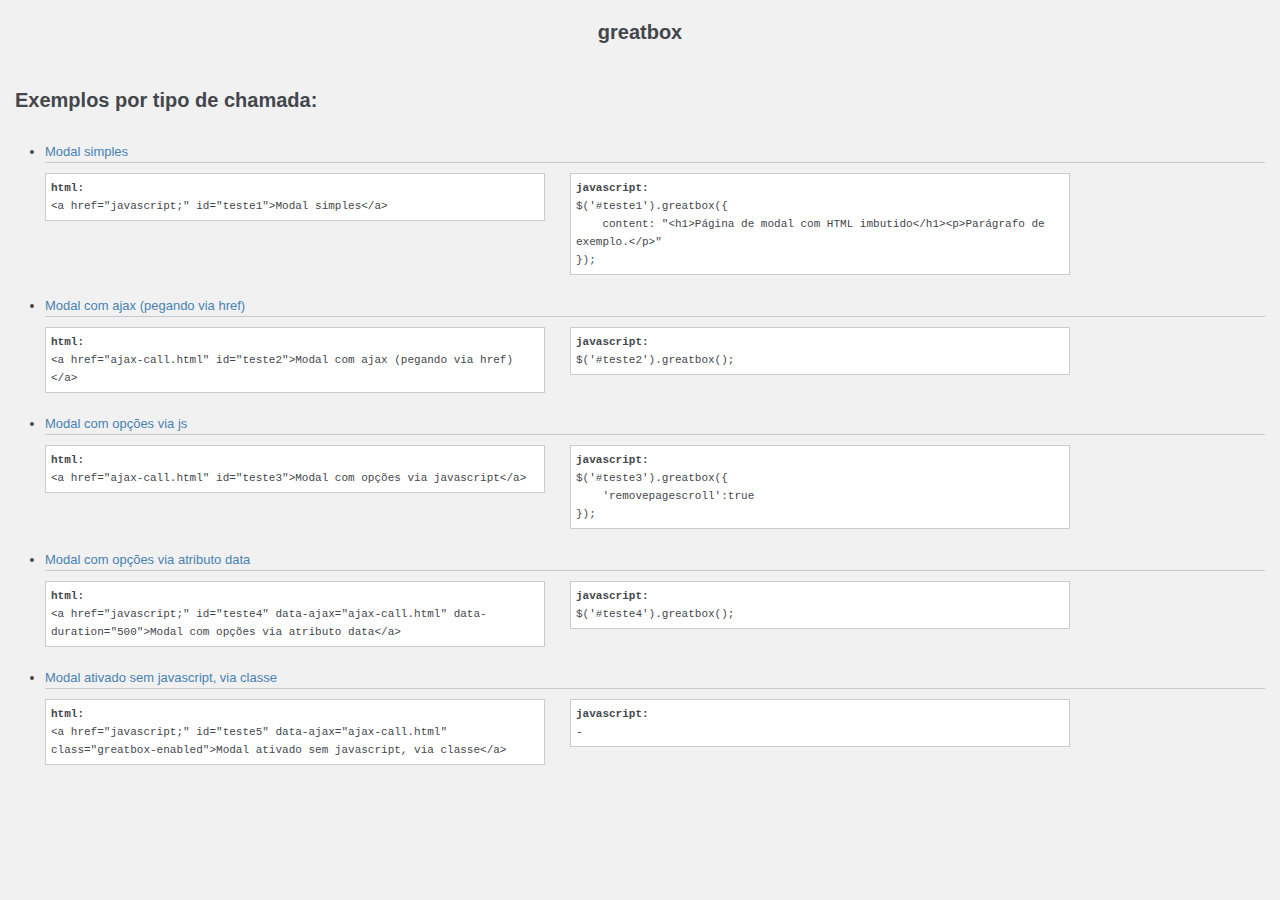
==== commit d27d3576: "Adicionado duas opções de animação" ====
--- a/index.html
+++ b/index.html
@@ -8,13 +8,14 @@
 	<script type="text/javascript" src="js/jquery.greatbox.js"></script>
 	
 	<script type="text/javascript">
+		//Seta padrões para todos os modais
+		$.greatbox.setDefaults({
+			effect: 'puffInIn'
+		});
+
+
 		$(document).ready(function(){
 			/* Demonstrações  */
-
-			//Seta padrões para todos os modais
-			$.greatbox.setDefaults({
-				removepagescroll: true
-			});
 
 			//Modal simples
 			$('#teste1').greatbox({
@@ -84,10 +85,10 @@
 
 			<!-- Modal com opções via data -->
 			<li>
-				<a href="javascript;" id="teste4" data-ajax="ajax-call.html" data-fadeSpeed="0" data-removepagescroll="true">Modal com opções via atributo data</a>
+				<a href="javascript;" id="teste4" data-ajax="ajax-call.html" data-duration="0" data-removepagescroll="true">Modal com opções via atributo data</a>
 				<code>
 					<strong>html:</strong> <br />
-					&lt;a href="javascript;" id="teste4" data-ajax="ajax-call.html" data-fadeSpeed="500"&gt;Modal com opções via atributo data&lt;/a&gt;
+					&lt;a href="javascript;" id="teste4" data-ajax="ajax-call.html" data-duration="500"&gt;Modal com opções via atributo data&lt;/a&gt;
 				</code>
 				<code>
 					<strong>javascript:</strong> <br />
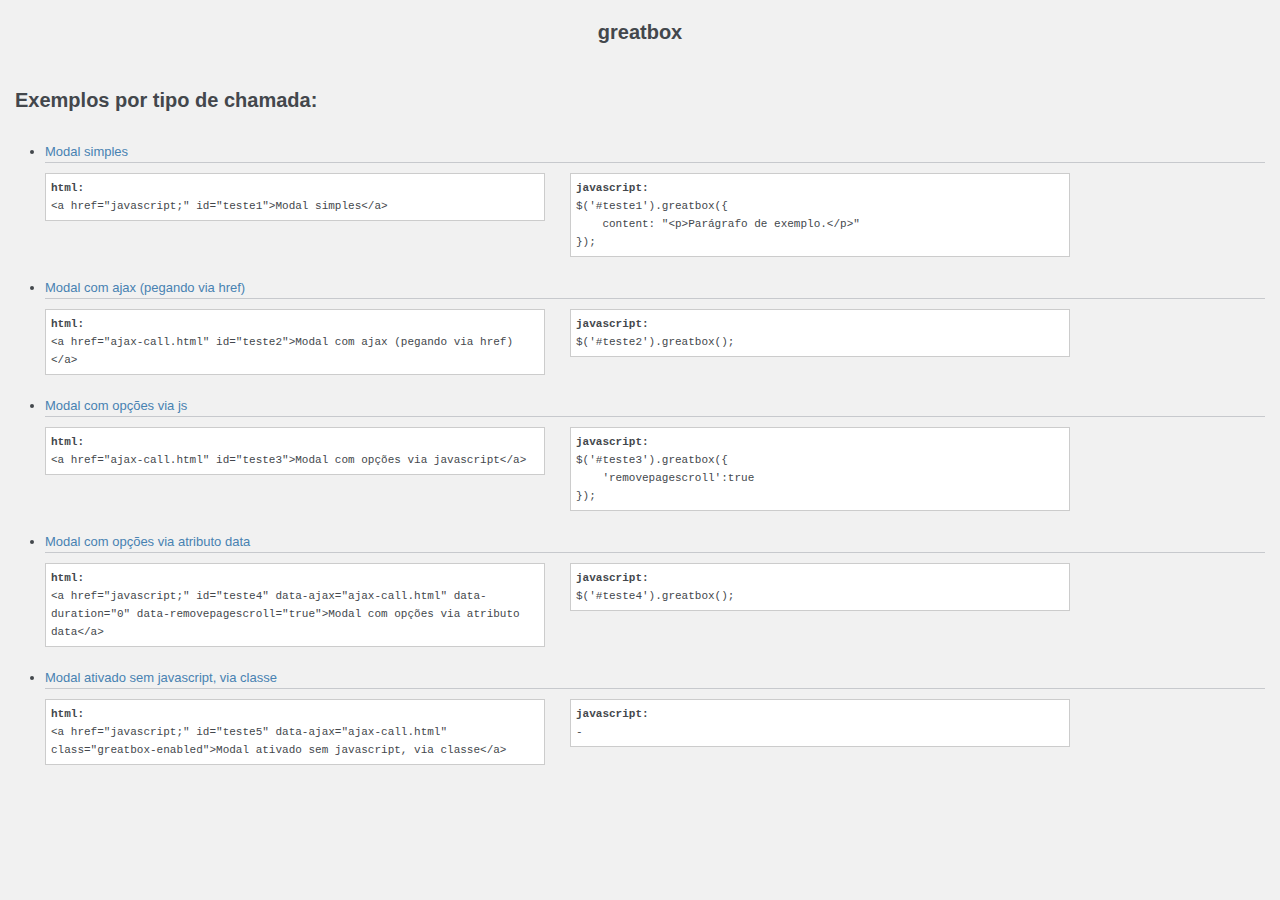
==== commit 9dfd2a34: "Adicionado opção para título" ====
--- a/index.html
+++ b/index.html
@@ -19,7 +19,8 @@
 
 			//Modal simples
 			$('#teste1').greatbox({
-				content: "<h1>Página de modal com HTML imbutido</h1><p>Parágrafo de exemplo.</p>"
+				title: "Página de modal com HTML imbutido",
+				content: "<p>Parágrafo de exemplo.</p>"
 			});
 
 			//Modal com ajax simples
@@ -50,7 +51,7 @@
 				<code>
 					<strong>javascript:</strong> <br />
 					$('#teste1').greatbox({<br />
-					&nbsp;&nbsp;&nbsp;&nbsp;content: "&lt;h1&gt;Página de modal com HTML imbutido&lt;/h1&gt;&lt;p&gt;Parágrafo de exemplo.&lt;/p&gt;"<br />
+					&nbsp;&nbsp;&nbsp;&nbsp;content: "&lt;p&gt;Parágrafo de exemplo.&lt;/p&gt;"<br />
 					});
 				</code>
 			</li>
@@ -88,7 +89,7 @@
 				<a href="javascript;" id="teste4" data-ajax="ajax-call.html" data-duration="0" data-removepagescroll="true">Modal com opções via atributo data</a>
 				<code>
 					<strong>html:</strong> <br />
-					&lt;a href="javascript;" id="teste4" data-ajax="ajax-call.html" data-duration="500"&gt;Modal com opções via atributo data&lt;/a&gt;
+					&lt;a href="javascript;" id="teste4" data-ajax="ajax-call.html" data-duration="0" data-removepagescroll="true"&gt;Modal com opções via atributo data&lt;/a&gt;
 				</code>
 				<code>
 					<strong>javascript:</strong> <br />
